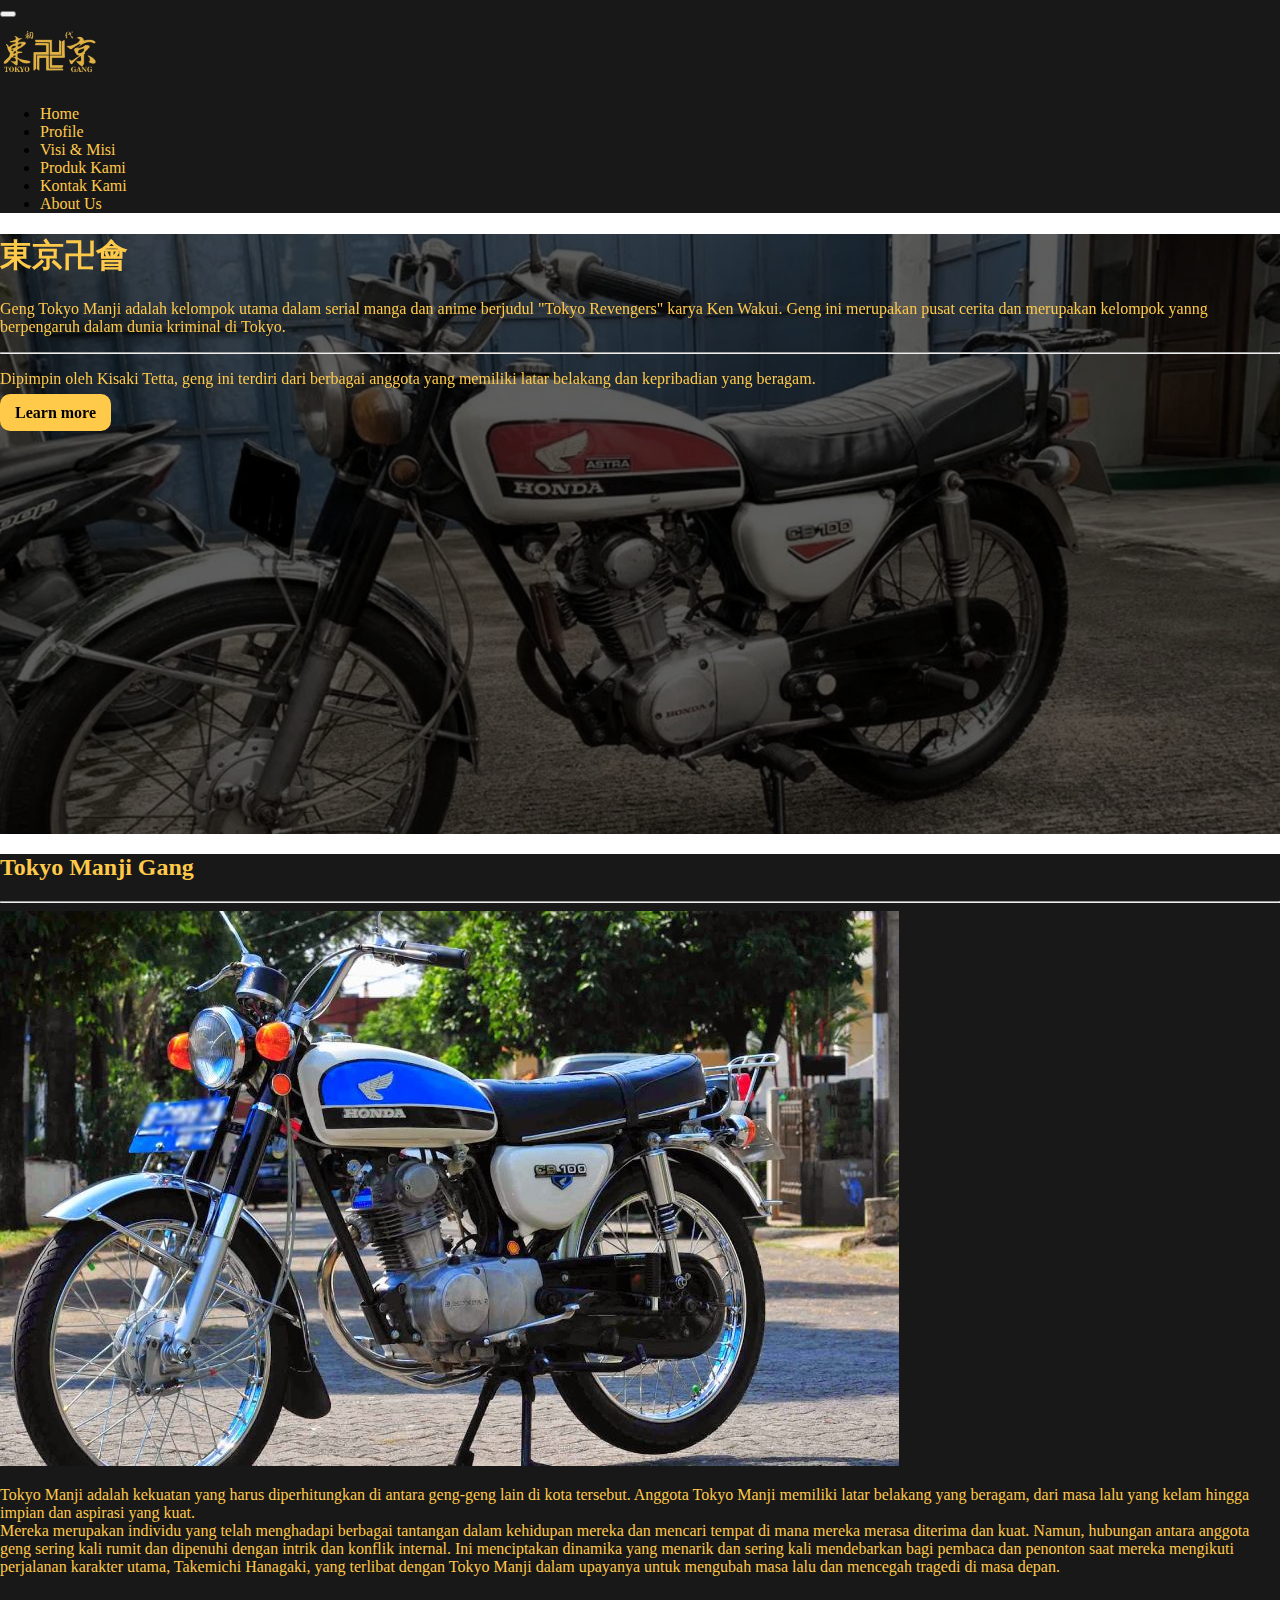
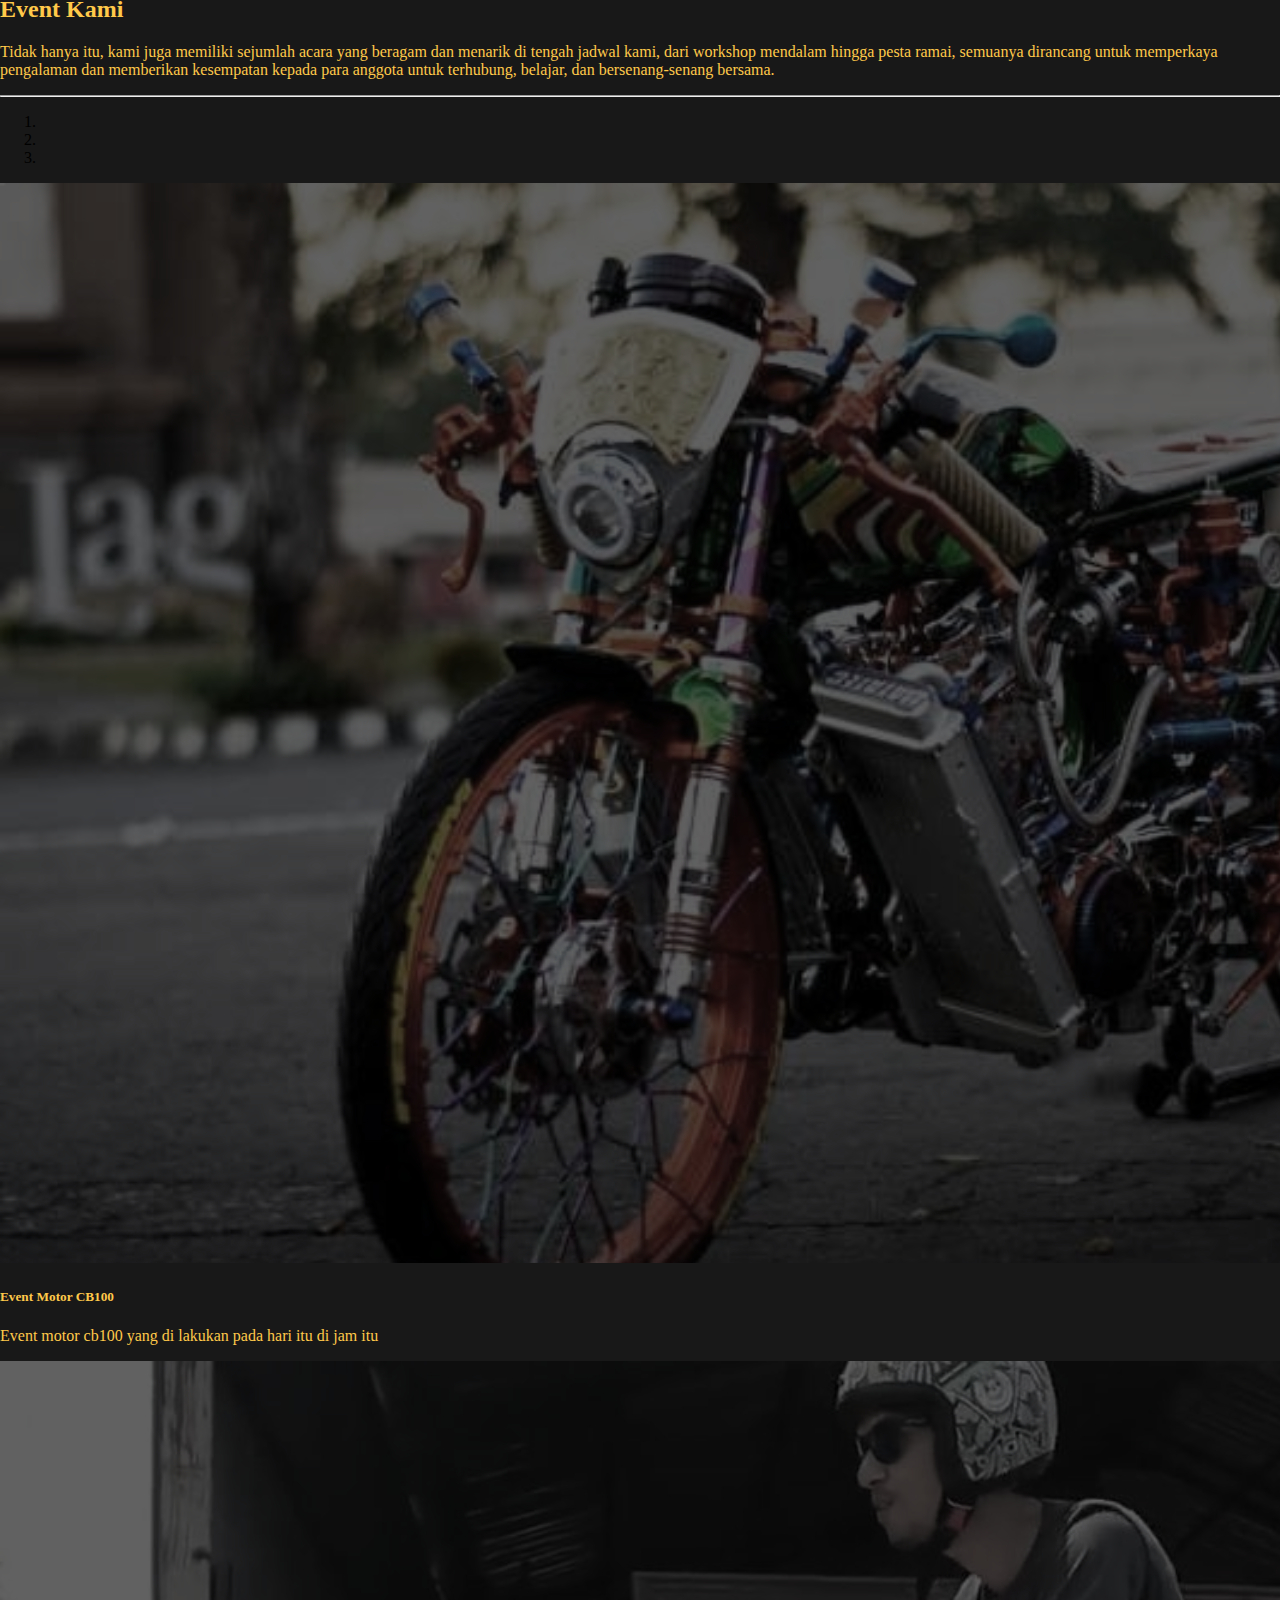
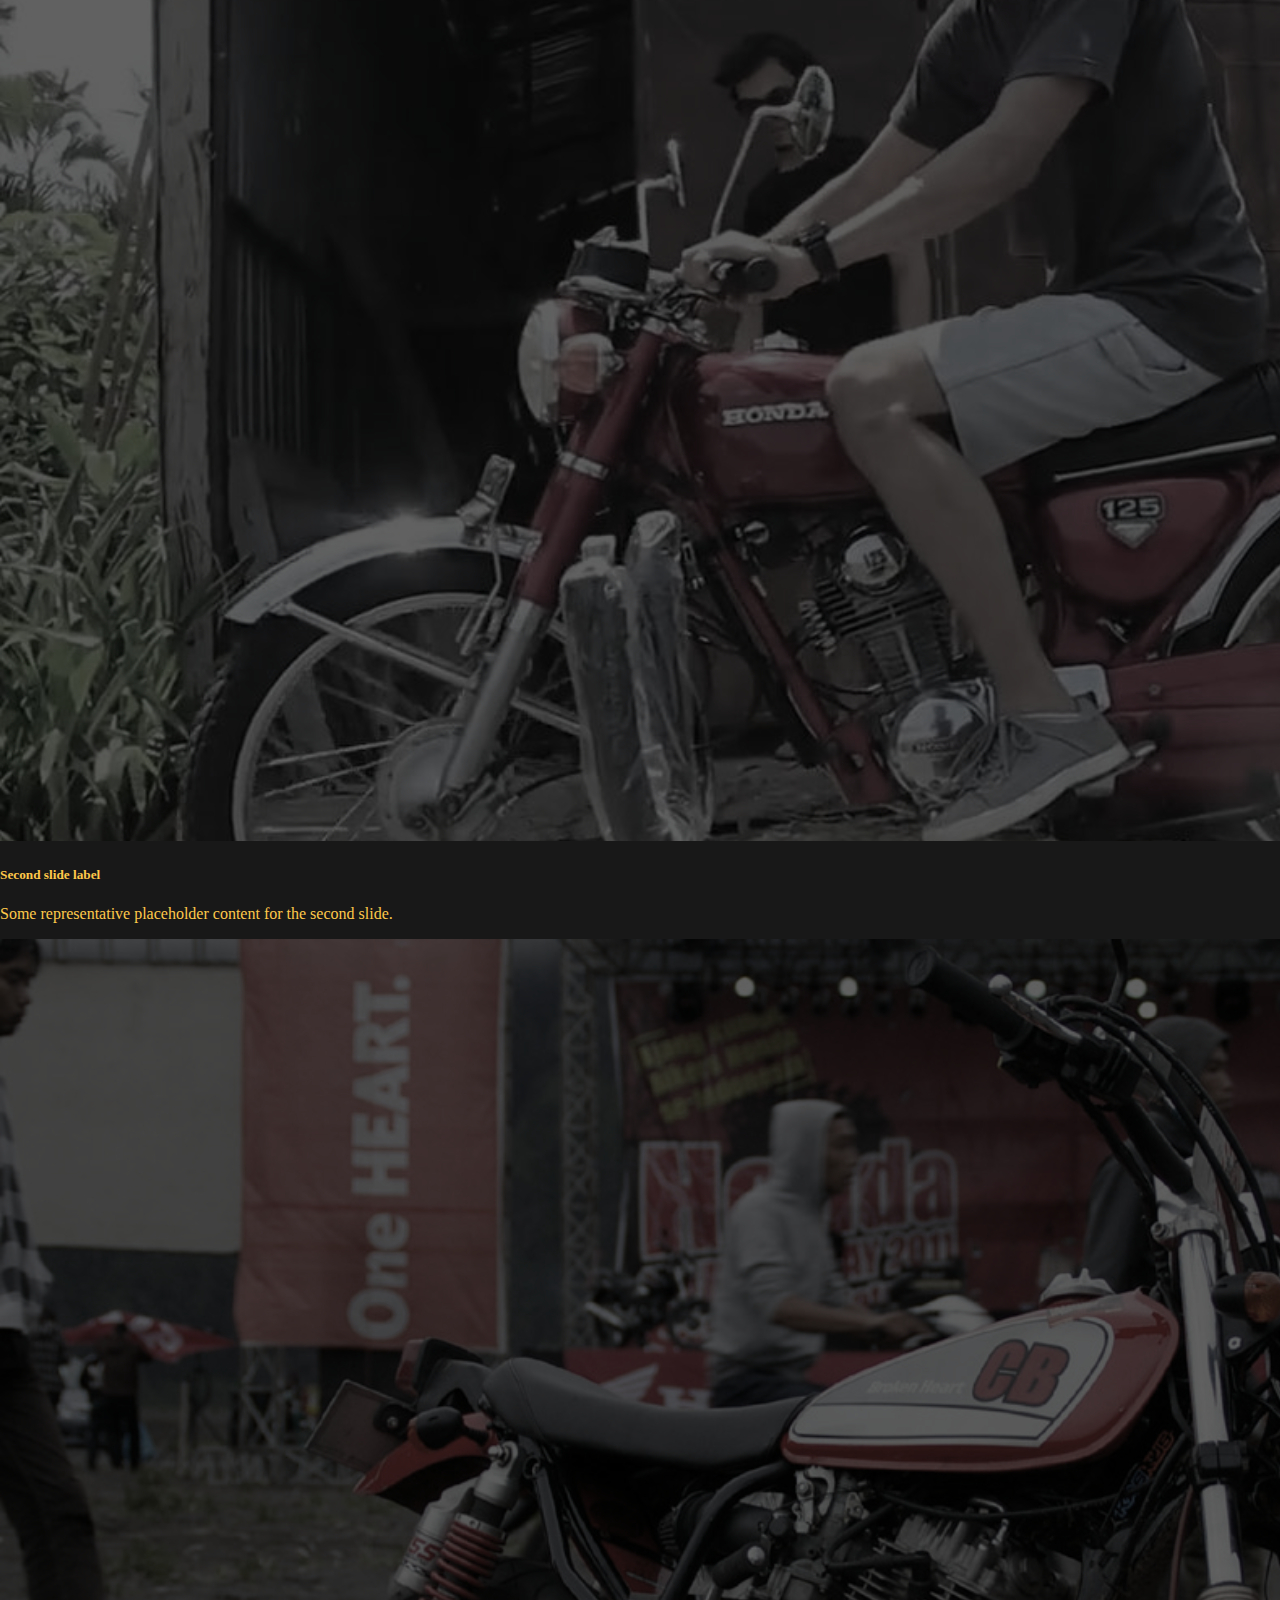
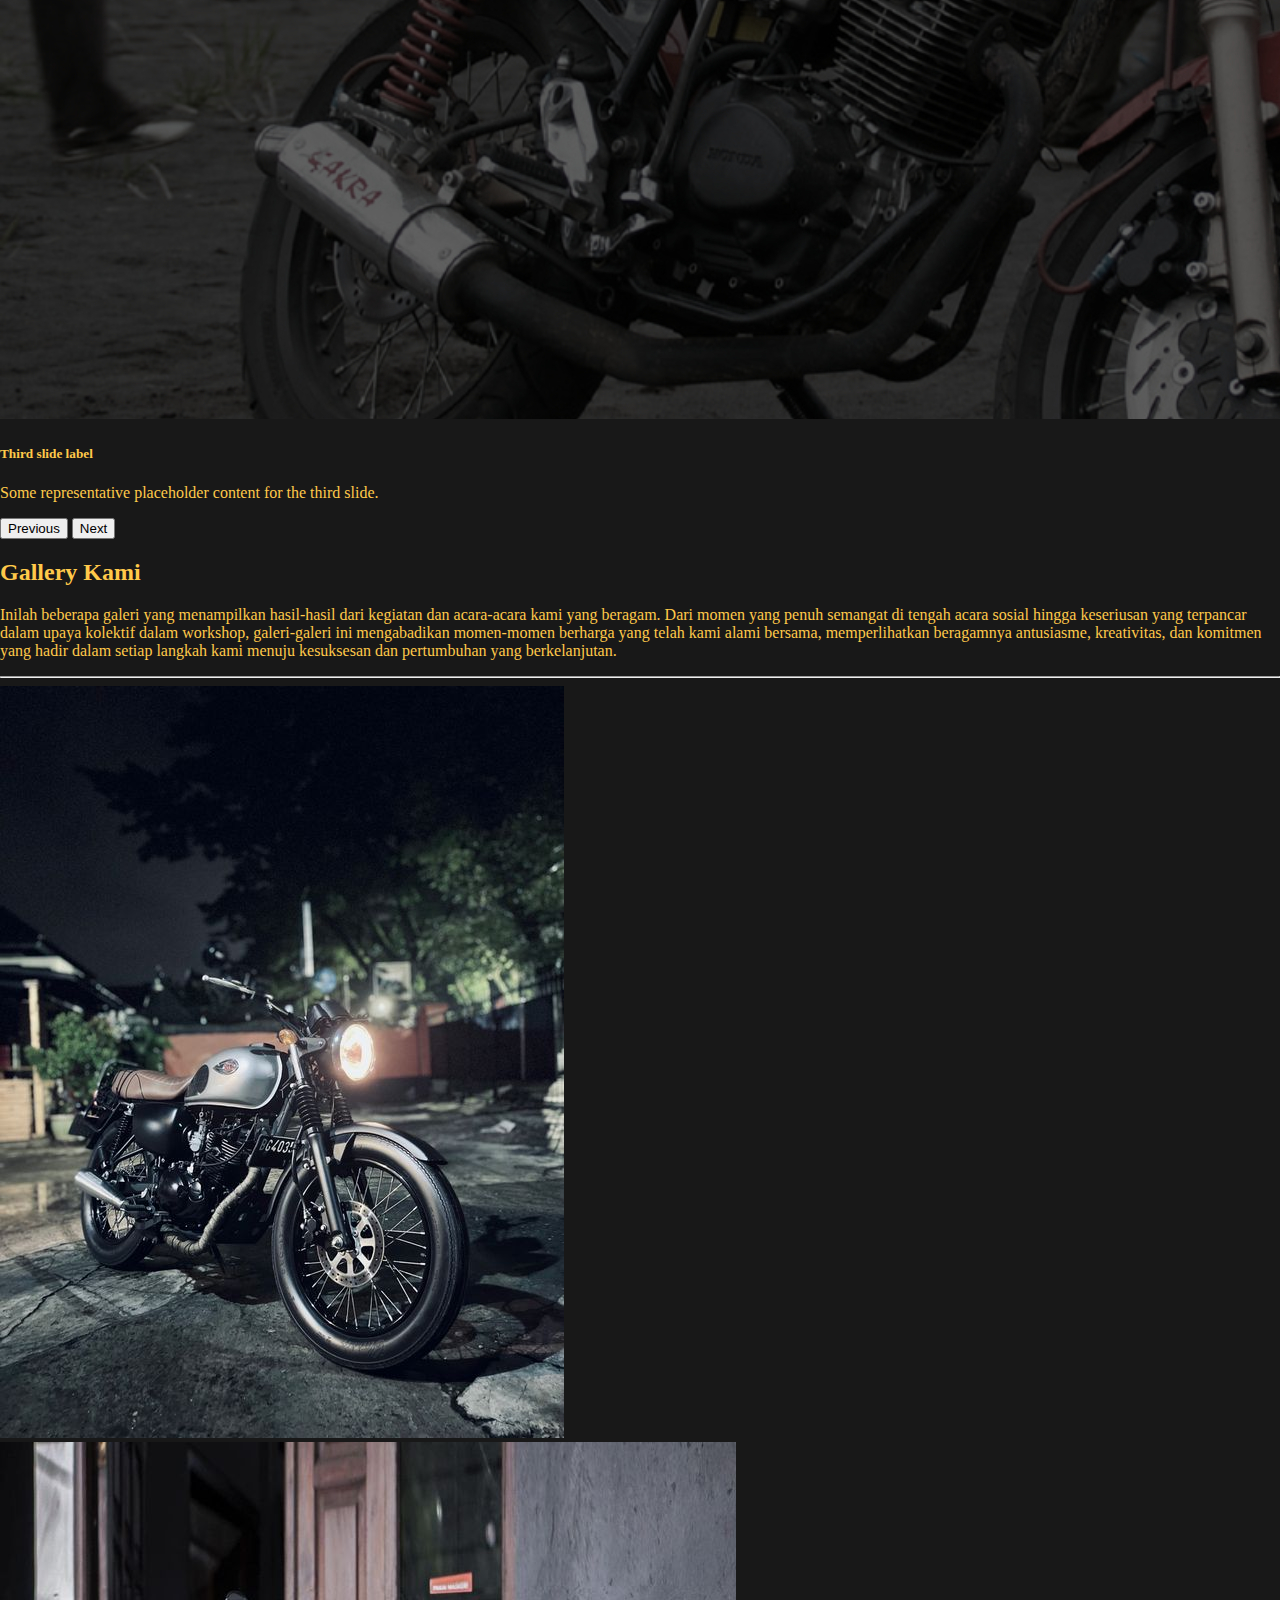
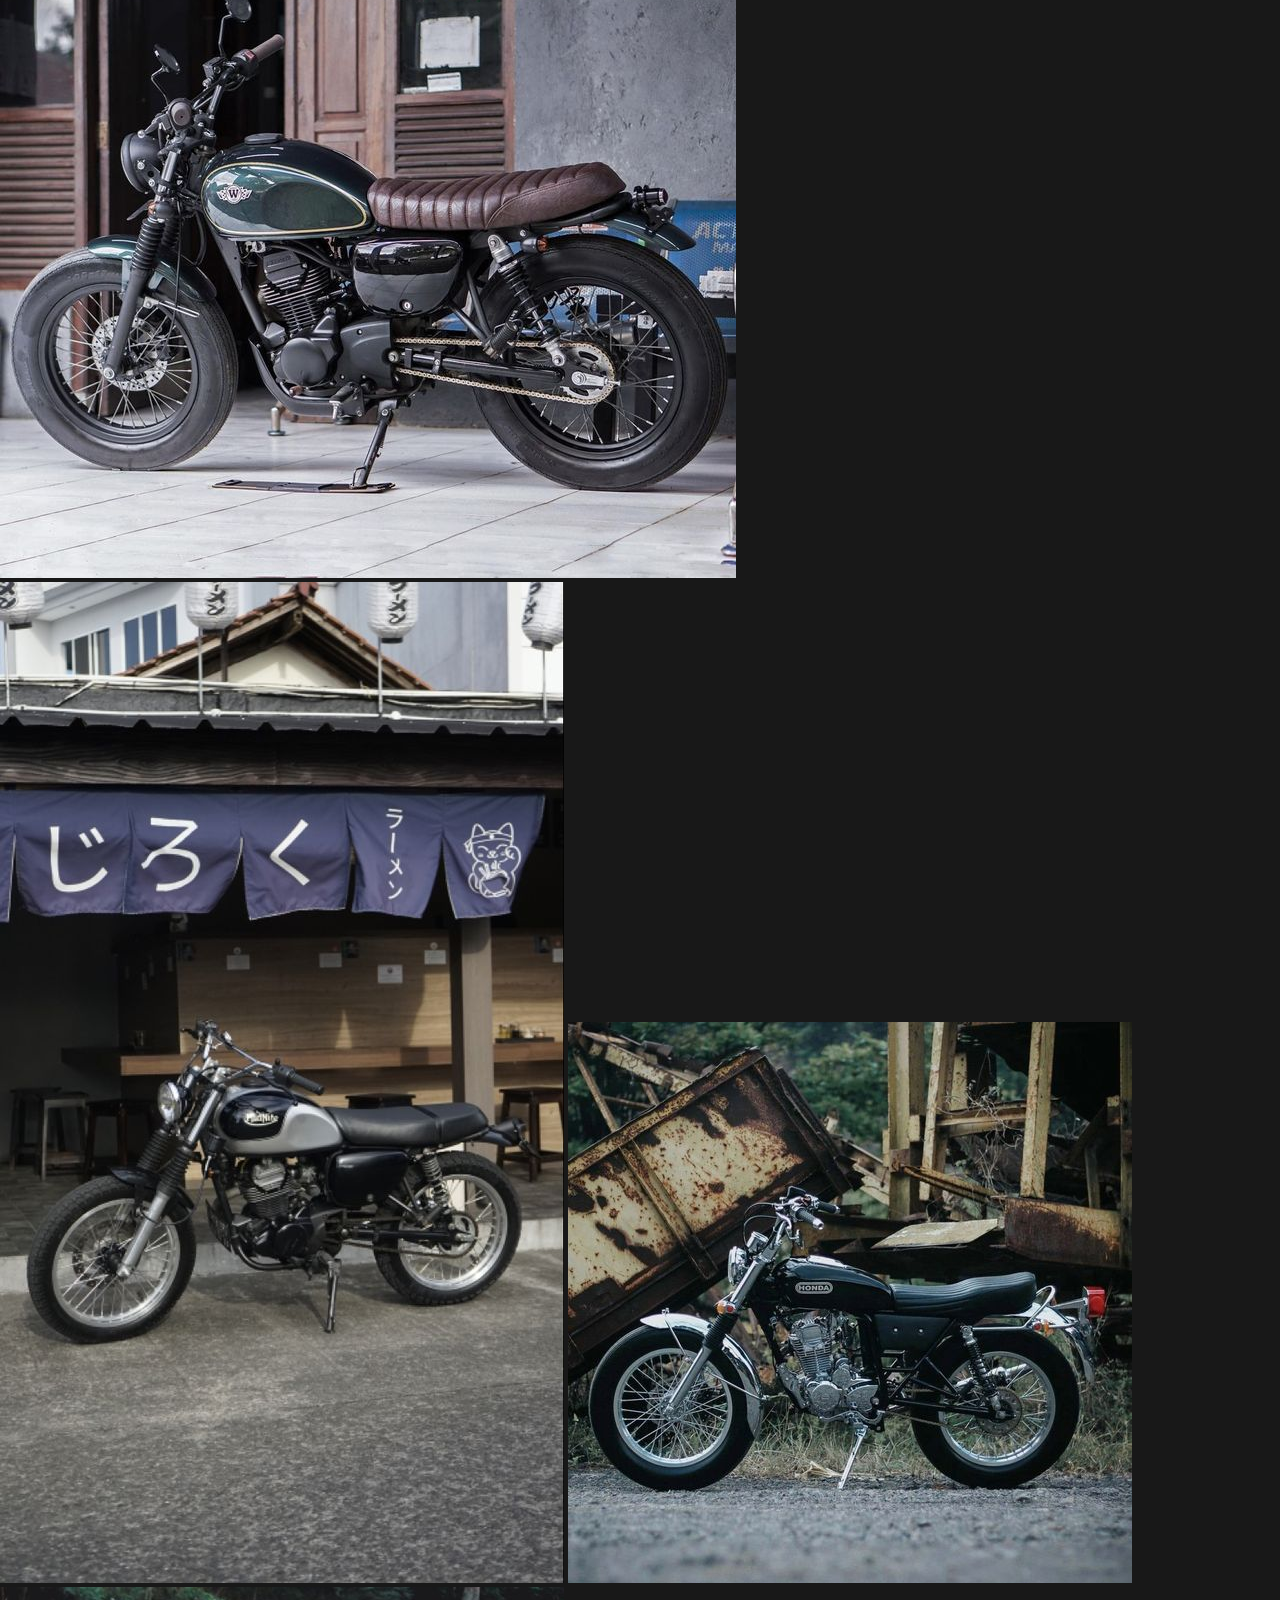
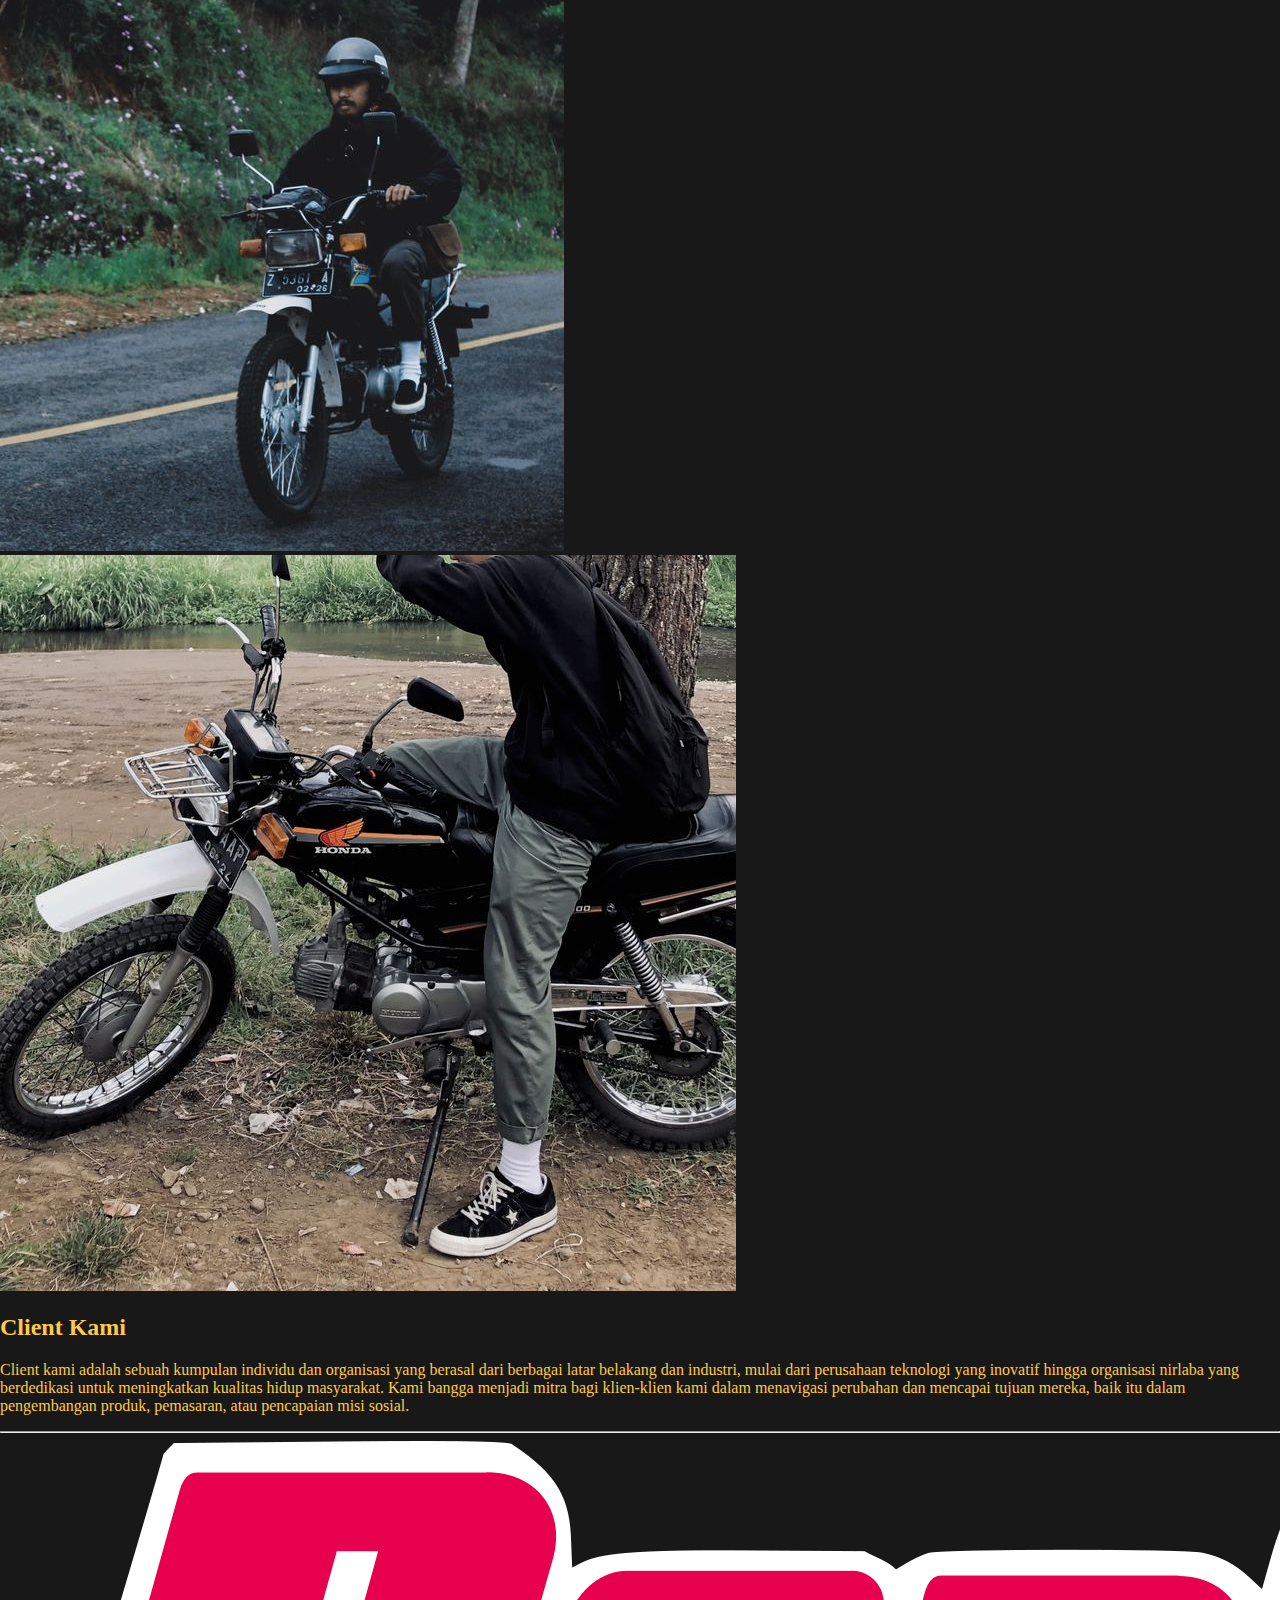
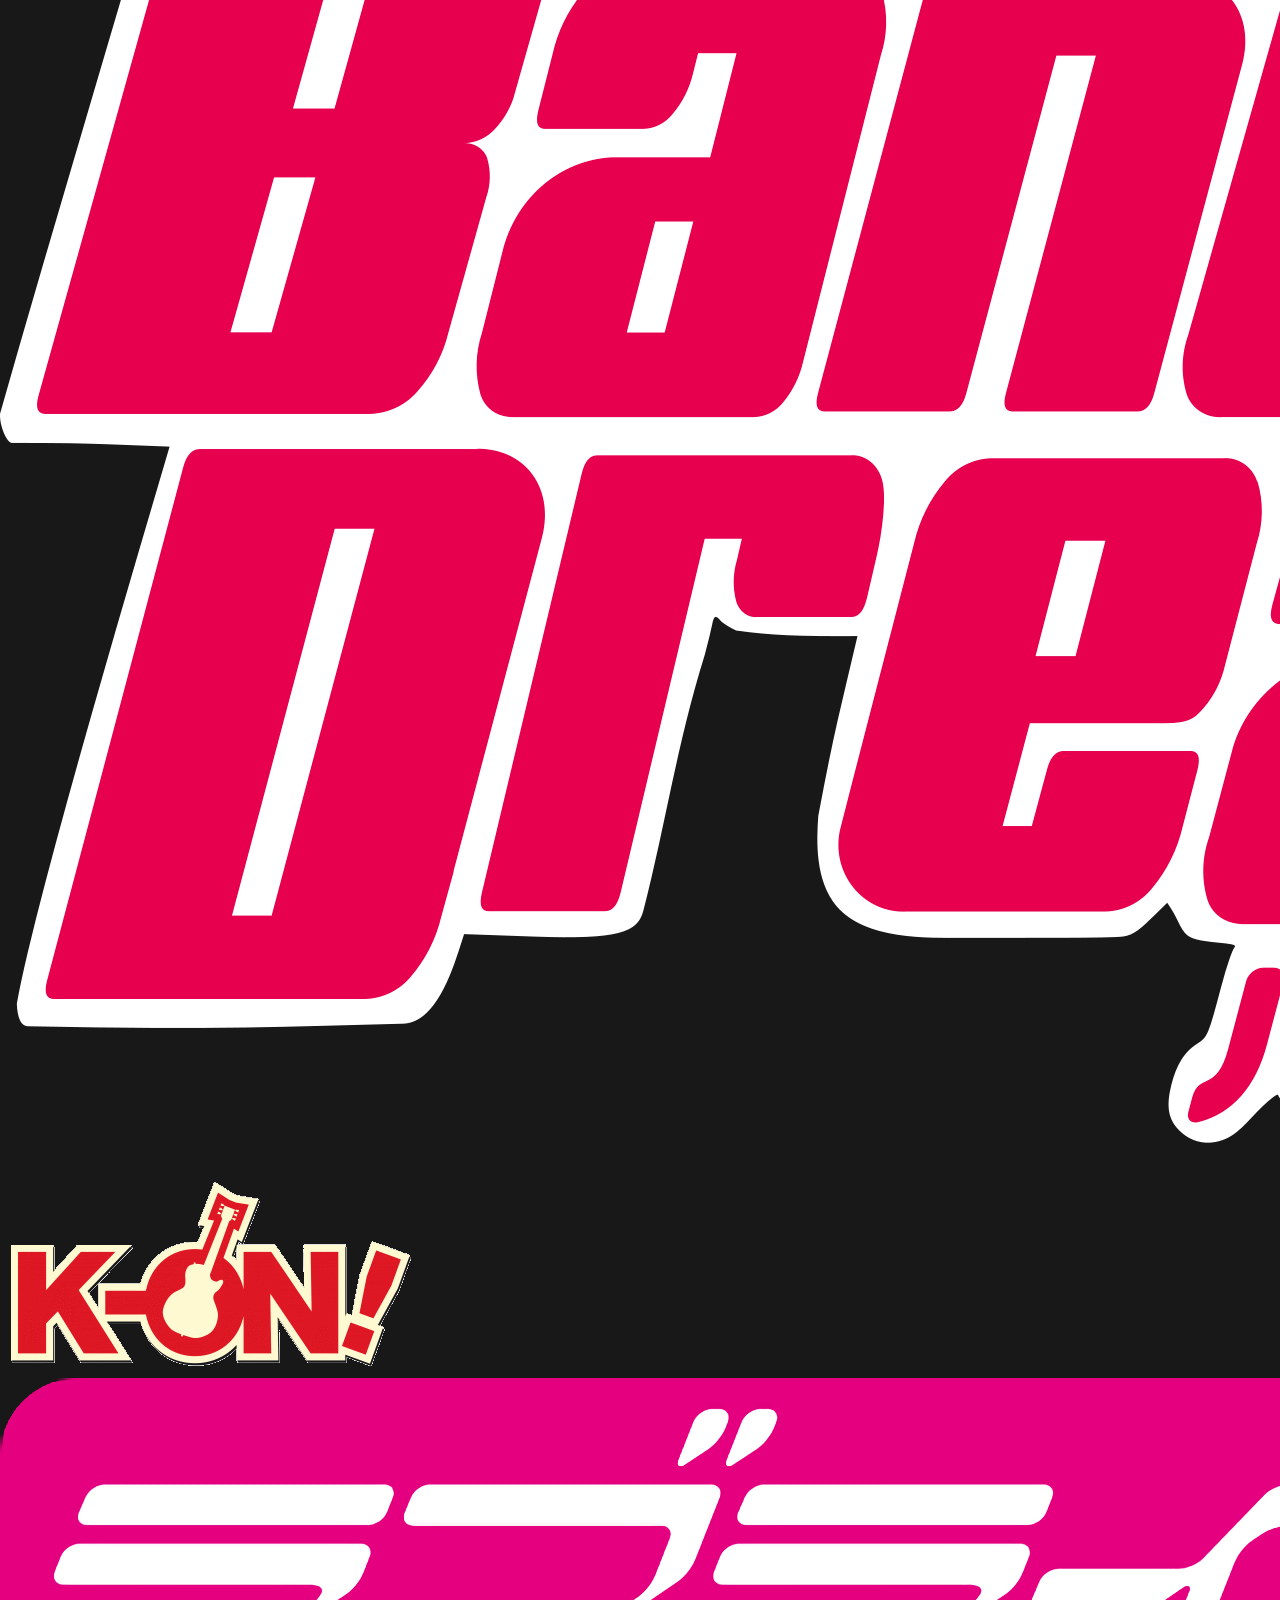
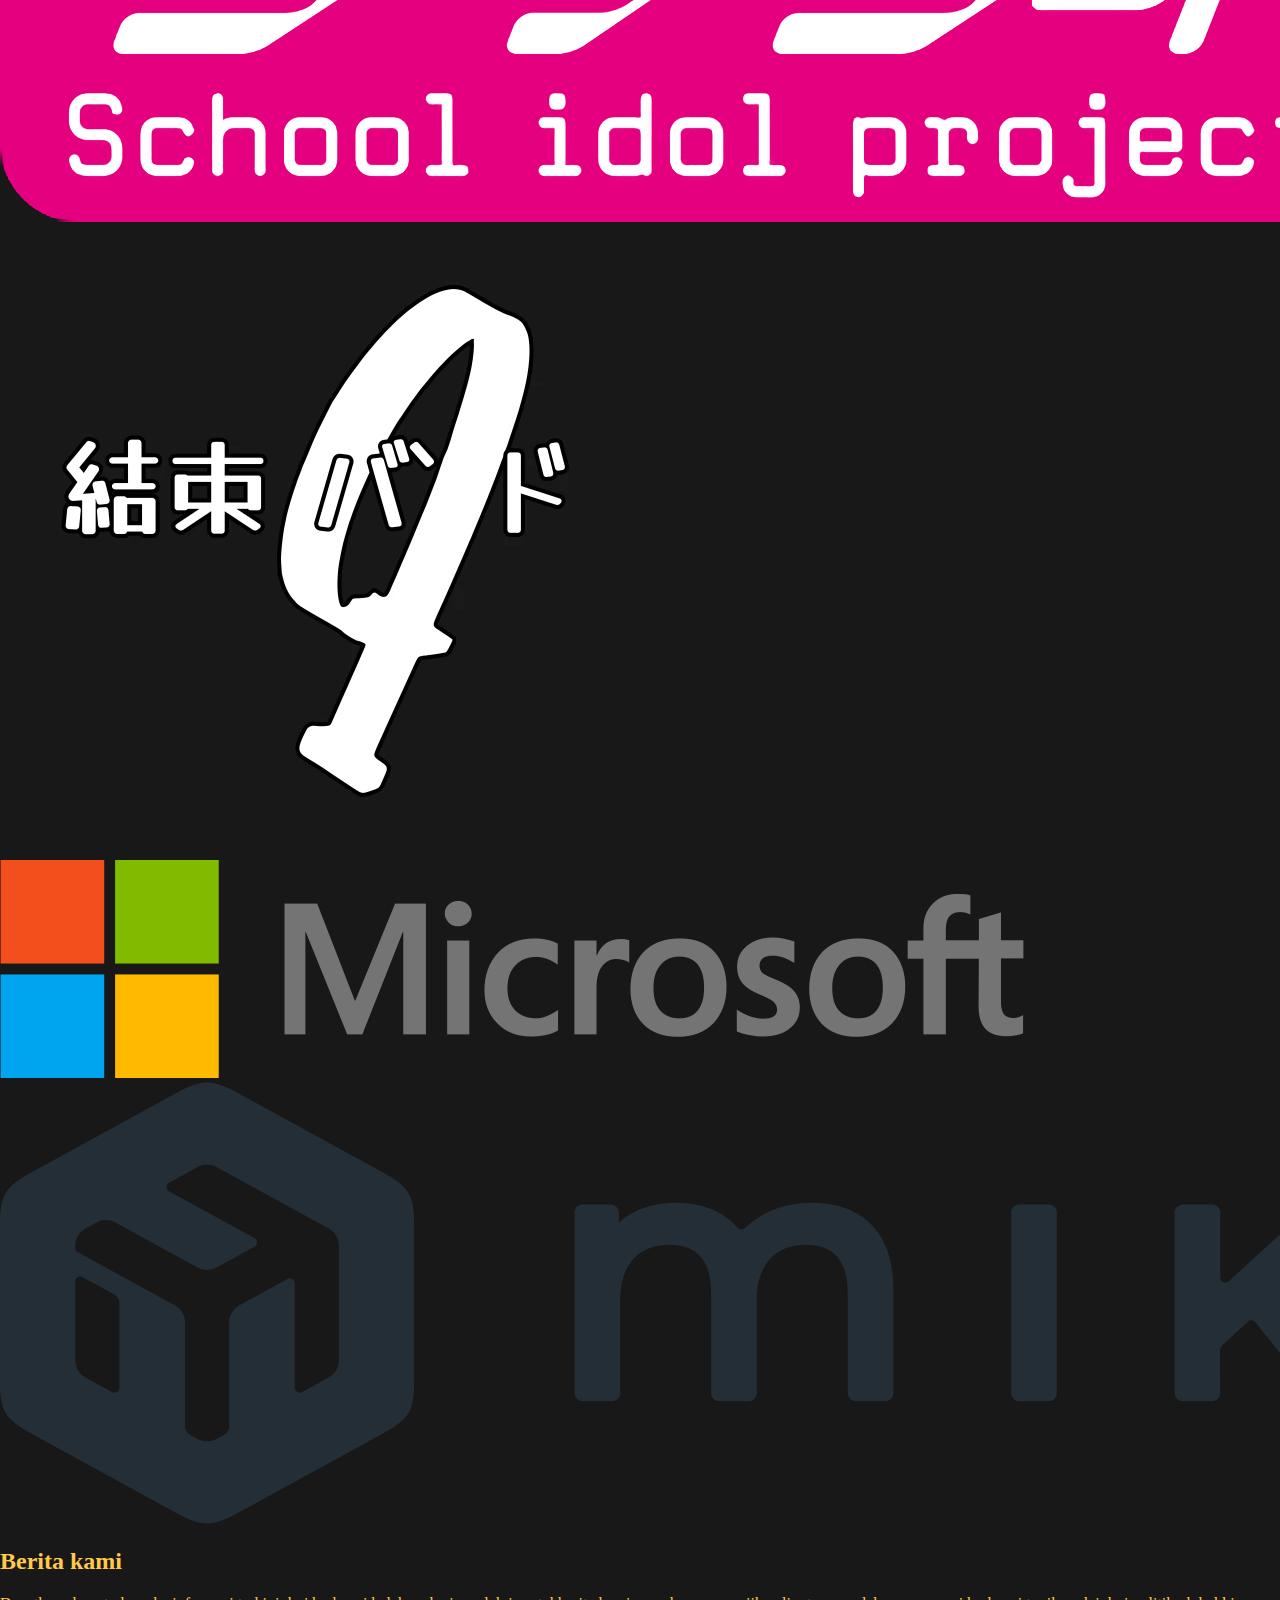
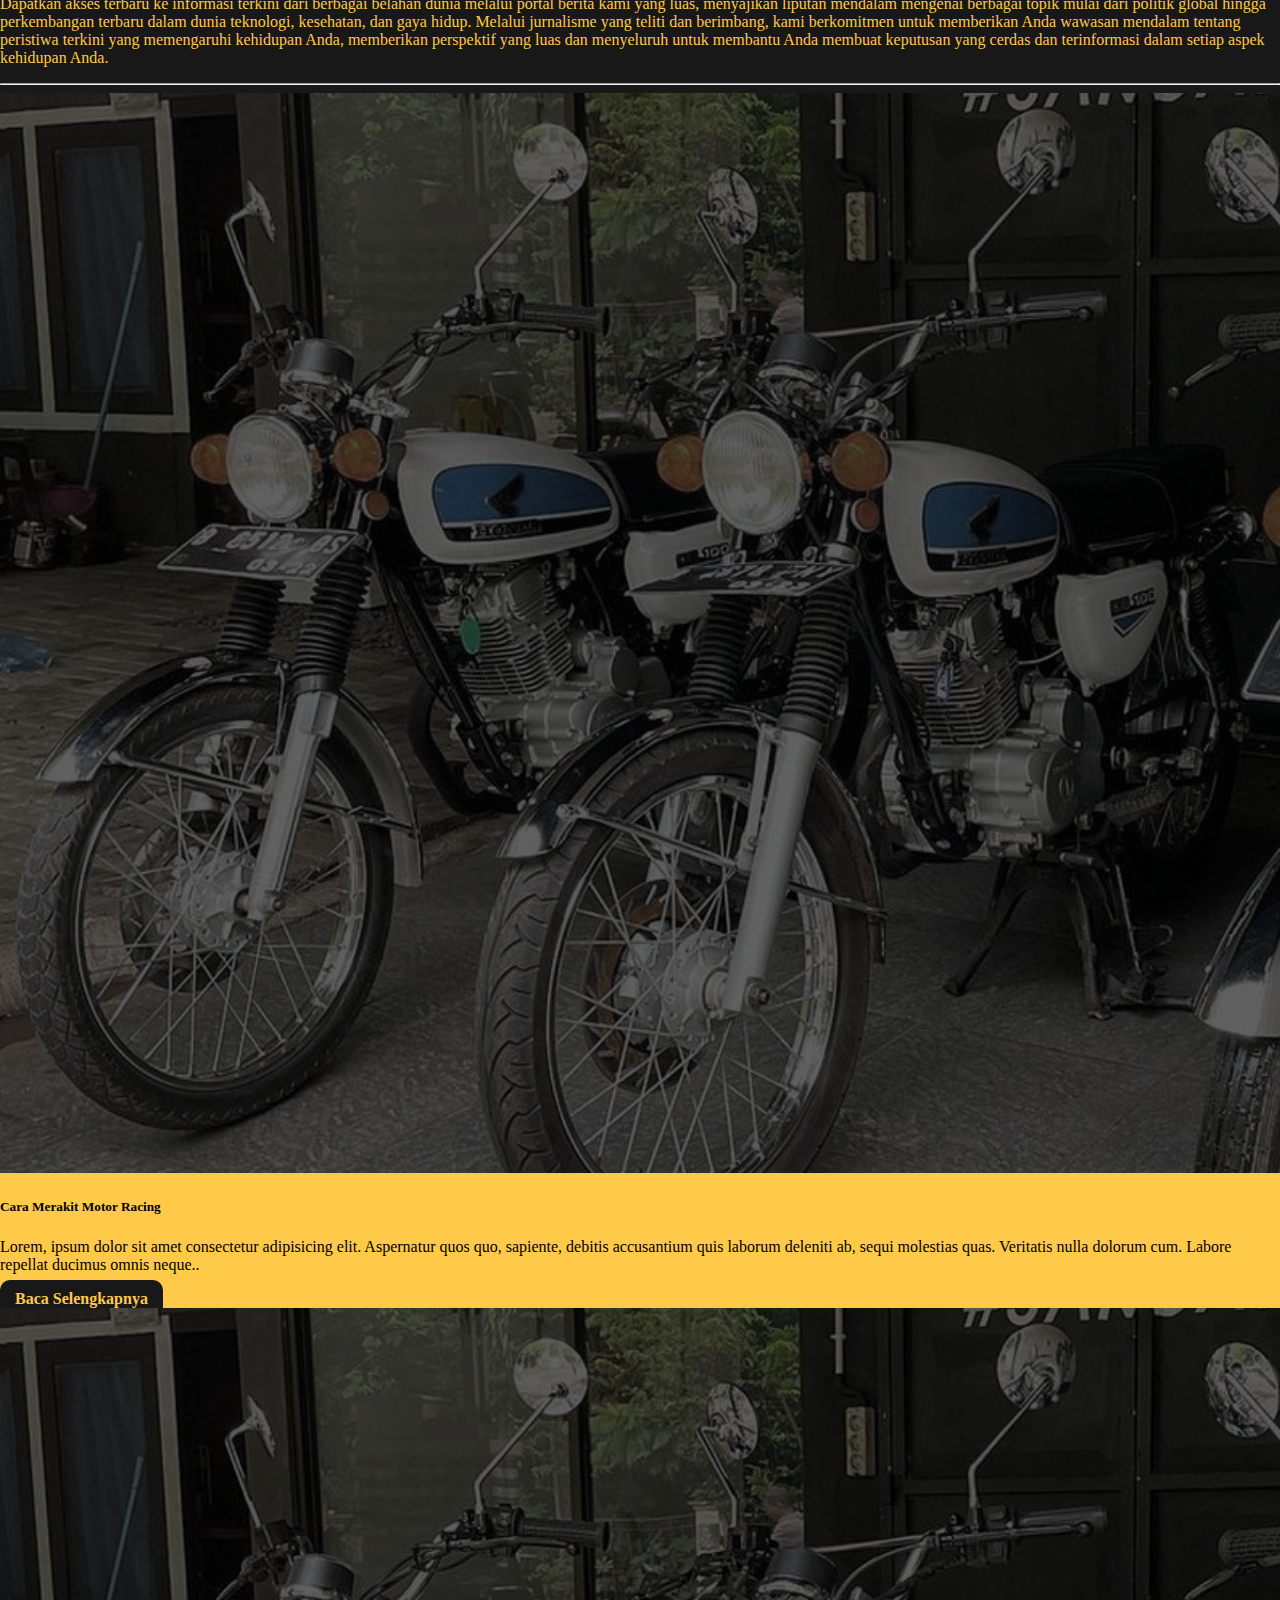
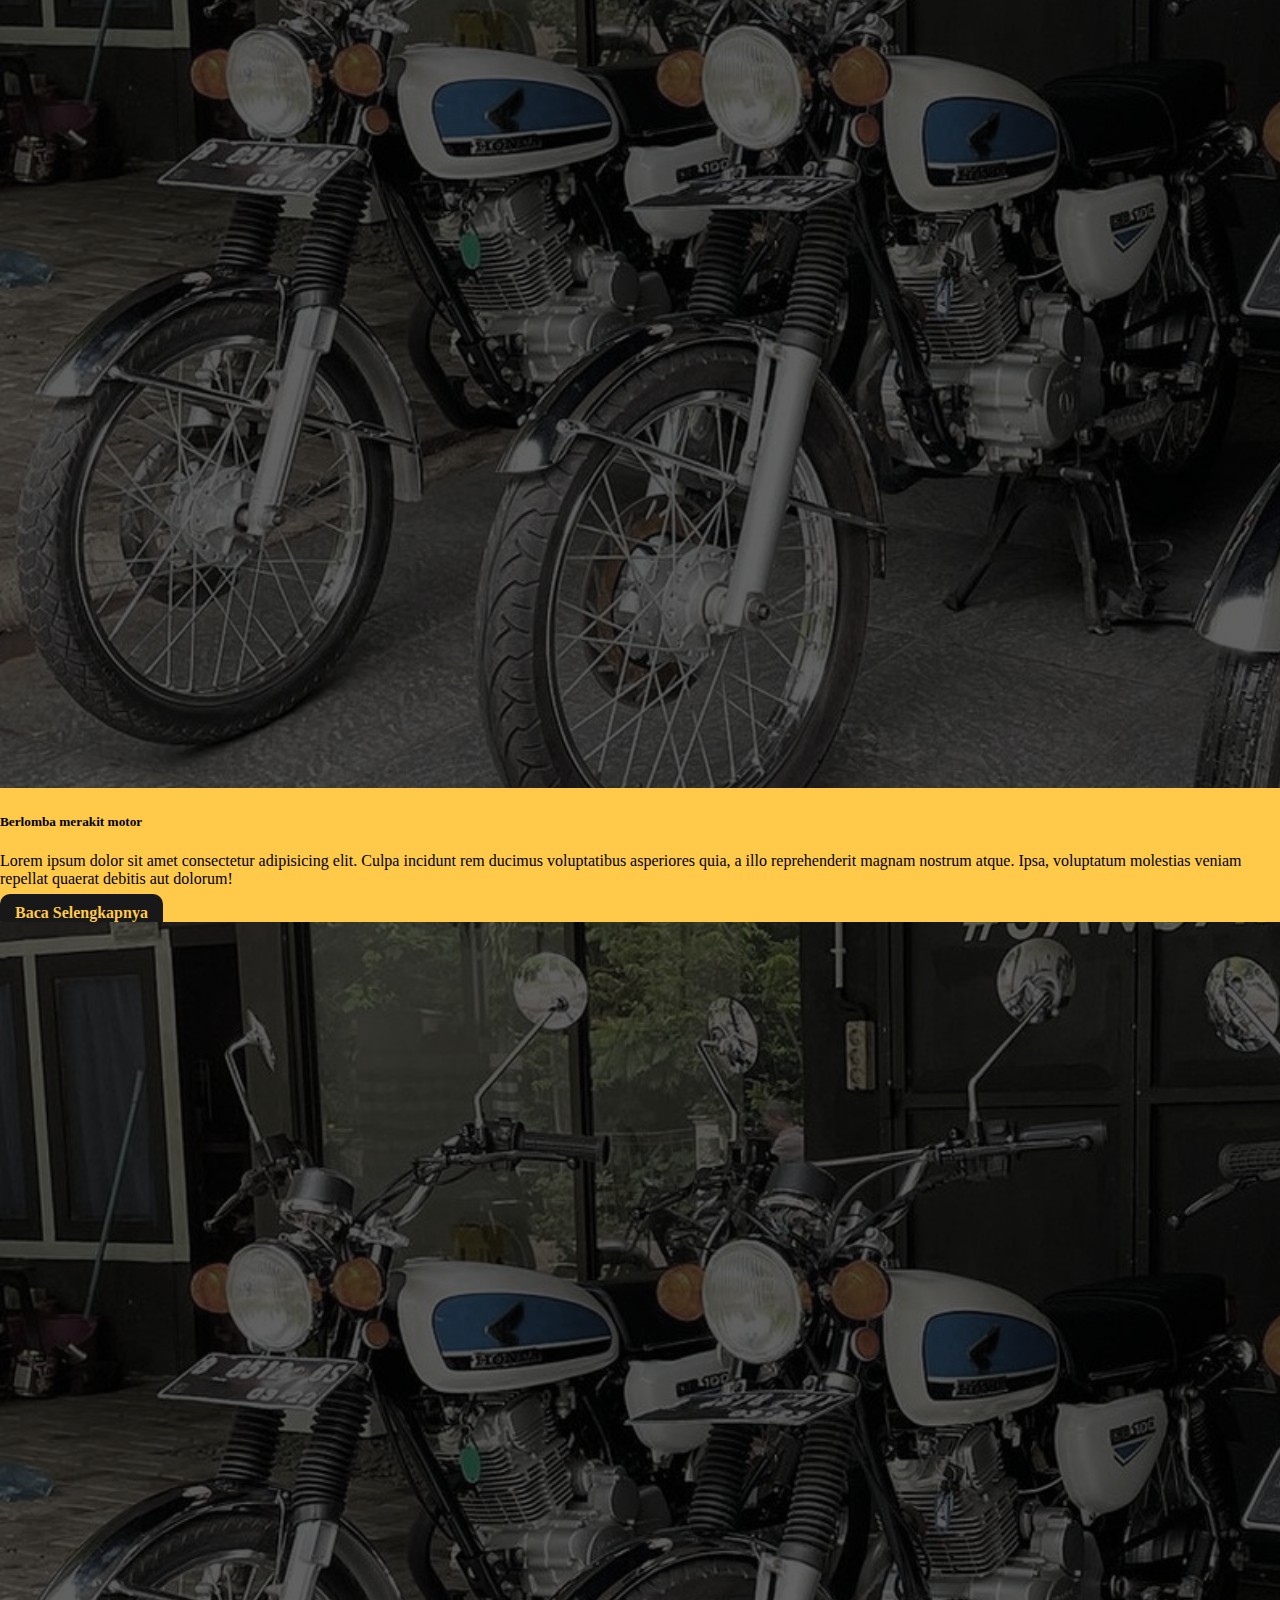
==== index.html @ 6f736102 "first" ====
<!DOCTYPE html>
<html lang="en">
  <head>
    <meta charset="utf-8" />
    <meta
      name="viewport"
      content="width=device-width, initial-scale=1, shrink-to-fit=no"
    />
    <link
      rel="stylesheet"
      href="https://cdn.jsdelivr.net/npm/bootstrap@4.6.2/dist/css/bootstrap.min.css"
      integrity="sha384-xOolHFLEh07PJGoPkLv1IbcEPTNtaed2xpHsD9ESMhqIYd0nLMwNLD69Npy4HI+N"
      crossorigin="anonymous"
    />
    <link rel="icon" type="image/x-icon" href="img/logo.png" />
    <link rel="stylesheet" href="style/index.css" />

    <title>Home-page</title>
  </head>
  <body>
    <div class="row p-0 m-0">
      <div class="col-12 p-0 m-0">
        <nav class="navbar navbar-expand-lg navbar-light bg-gelap mx-auto">
          <button
            class="navbar-toggler"
            type="button"
            data-toggle="collapse"
            data-target="#navbarNav"
            aria-controls="navbarNav"
            aria-expanded="false"
            aria-label="Toggle navigation"
          >
            <span class="navbar-toggler-icon"></span>
          </button>
          <div
            class="collapse navbar-collapse justify-content-center"
            id="navbarNav"
          >
            <img src="img/logo.png" alt="logo" class="gambar-navbar mr-3" />
            <ul class="navbar-nav">
              <li class="nav-item">
                <a class="nav-link text-gold font-weight-bold" href="index.html"
                  >Home
                </a>
              </li>
              <li class="nav-item">
                <a
                  class="nav-link text-gold font-weight-bold"
                  href="profile.html"
                  >Profile</a
                >
              </li>
              <li class="nav-item">
                <a class="nav-link text-gold font-weight-bold" href="#"
                  >Visi & Misi</a
                >
              </li>
              <li class="nav-item">
                <a class="nav-link text-gold font-weight-bold" href="#"
                  >Produk Kami</a
                >
              </li>
              <li class="nav-item">
                <a class="nav-link text-gold font-weight-bold" href="#"
                  >Kontak Kami</a
                >
              </li>
              <li class="nav-item">
                <a class="nav-link text-gold font-weight-bold" href="#"
                  >About Us</a
                >
              </li>
            </ul>
          </div>
        </nav>
      </div>
    </div>

    <div class="row p-0 m-0">
      <div class="col-12 m-0 p-0">
        <div
          class="jumbotron m-0 bg-jumbotron d-flex justify-content-center align-items-center"
        >
          <div>
            <h1 class="display-4 text-gold font-weight-bold text-center">
              東京卍會
            </h1>
            <p class="lead text-center text-gold px-5">
              Geng Tokyo Manji adalah kelompok utama dalam serial manga dan
              anime berjudul "Tokyo Revengers" karya Ken Wakui. Geng ini
              merupakan pusat cerita dan merupakan kelompok yanng berpengaruh
              dalam dunia kriminal di Tokyo.
            </p>
            <hr class="my-4 hr-gold" />
            <p class="text-center text-gold px-5">
              Dipimpin oleh Kisaki Tetta, geng ini terdiri dari berbagai anggota
              yang memiliki latar belakang dan kepribadian yang beragam.
            </p>
            <div class="d-flex justify-content-center">
              <a class="btn-gold" href="#" role="button">Learn more</a>
            </div>
          </div>
        </div>
      </div>
    </div>

    <!-- bagian section terbagi -->

    <div class="container-fluid p-0 m-0">
      <div class="row m-0 p-0">
        <div class="col-12 m-0 p-0 bg-gelap">
          <!-- bagian penyampaian singkat -->
          <div class="container">
            <h2 class="py-4 text-gold font-weight-bold text-center">
              Tokyo Manji Gang
            </h2>
            <hr class="hr-gold" />
            <div class="row">
              <div class="col-md-6 col-12">
                <img
                  src="img/motor1.jpg"
                  class="img-fluid rounded hover"
                  alt="motor cb100"
                />
              </div>
              <div class="col-md-6 col-12">
                <p class="text-gold pt-3 pt-md-0 text-justify">
                  Tokyo Manji adalah kekuatan yang harus diperhitungkan di
                  antara geng-geng lain di kota tersebut. Anggota Tokyo Manji
                  memiliki latar belakang yang beragam, dari masa lalu yang
                  kelam hingga impian dan aspirasi yang kuat.
                  <br />
                  Mereka merupakan individu yang telah menghadapi berbagai
                  tantangan dalam kehidupan mereka dan mencari tempat di mana
                  mereka merasa diterima dan kuat. Namun, hubungan antara
                  anggota geng sering kali rumit dan dipenuhi dengan intrik dan
                  konflik internal. Ini menciptakan dinamika yang menarik dan
                  sering kali mendebarkan bagi pembaca dan penonton saat mereka
                  mengikuti perjalanan karakter utama, Takemichi Hanagaki, yang
                  terlibat dengan Tokyo Manji dalam upayanya untuk mengubah masa
                  lalu dan mencegah tragedi di masa depan.
                </p>
              </div>
            </div>
          </div>
          <!-- end penyampaian singkat -->

          <!-- event -->
          <div class="container mt-4">
            <h2 class="pt-5 pb-2 text-gold font-weight-bold text-center">
              Event Kami
            </h2>
            <p class="text-gold text-center">
              Tidak hanya itu, kami juga memiliki sejumlah acara yang beragam
              dan menarik di tengah jadwal kami, dari workshop mendalam hingga
              pesta ramai, semuanya dirancang untuk memperkaya pengalaman dan
              memberikan kesempatan kepada para anggota untuk terhubung,
              belajar, dan bersenang-senang bersama.
            </p>
            <hr class="hr-gold" />
            <div
              id="carouselExampleCaptions"
              class="carousel slide"
              data-ride="carousel"
            >
              <ol class="carousel-indicators">
                <li
                  data-target="#carouselExampleCaptions"
                  data-slide-to="0"
                  class="active"
                ></li>
                <li
                  data-target="#carouselExampleCaptions"
                  data-slide-to="1"
                ></li>
                <li
                  data-target="#carouselExampleCaptions"
                  data-slide-to="2"
                ></li>
              </ol>
              <div class="carousel-inner">
                <div class="carousel-item active">
                  <img
                    src="img/motor2.jpg"
                    class="d-block w-100 hover"
                    alt="..."
                  />
                  <div class="carousel-caption d-none d-md-block">
                    <h5 class="text-gold">Event Motor CB100</h5>
                    <p class="text-gold">
                      Event motor cb100 yang di lakukan pada hari itu di jam itu
                    </p>
                  </div>
                </div>
                <div class="carousel-item">
                  <img
                    src="img/motor3.jpg"
                    class="d-block w-100 hover"
                    alt="..."
                  />
                  <div class="carousel-caption d-none d-md-block">
                    <h5 class="text-gold">Second slide label</h5>
                    <p class="text-gold">
                      Some representative placeholder content for the second
                      slide.
                    </p>
                  </div>
                </div>
                <div class="carousel-item">
                  <img
                    src="img/motor4.jpg"
                    class="d-block w-100 hover"
                    alt="..."
                  />
                  <div class="carousel-caption d-none d-md-block">
                    <h5 class="text-gold">Third slide label</h5>
                    <p class="text-gold">
                      Some representative placeholder content for the third
                      slide.
                    </p>
                  </div>
                </div>
              </div>
              <button
                class="carousel-control-prev"
                type="button"
                data-target="#carouselExampleCaptions"
                data-slide="prev"
              >
                <span
                  class="carousel-control-prev-icon"
                  aria-hidden="true"
                ></span>
                <span class="sr-only">Previous</span>
              </button>
              <button
                class="carousel-control-next"
                type="button"
                data-target="#carouselExampleCaptions"
                data-slide="next"
              >
                <span
                  class="carousel-control-next-icon"
                  aria-hidden="true"
                ></span>
                <span class="sr-only">Next</span>
              </button>
            </div>
          </div>
          <!-- end event -->

          <!-- gallery section -->
          <div class="container mt-4">
            <h2 class="pt-5 pb-2 text-gold font-weight-bold text-center">
              Gallery Kami
            </h2>
            <p class="text-center text-gold">
              Inilah beberapa galeri yang menampilkan hasil-hasil dari kegiatan
              dan acara-acara kami yang beragam. Dari momen yang penuh semangat
              di tengah acara sosial hingga keseriusan yang terpancar dalam
              upaya kolektif dalam workshop, galeri-galeri ini mengabadikan
              momen-momen berharga yang telah kami alami bersama, memperlihatkan
              beragamnya antusiasme, kreativitas, dan komitmen yang hadir dalam
              setiap langkah kami menuju kesuksesan dan pertumbuhan yang
              berkelanjutan.
            </p>
            <hr class="hr-gold" />
            <!-- Gallery -->
            <div class="row">
              <div class="col-lg-4 col-md-12 mb-4 mb-lg-0">
                <img
                  src="img/events1.jpg"
                  class="w-100 shadow-1-strong rounded mb-4 hover"
                  alt="gambar motor"
                />

                <img
                  src="img/events2.jpg"
                  class="w-100 shadow-1-strong rounded mb-4 hover"
                  alt="gambar motor"
                />
              </div>

              <div class="col-lg-4 mb-4 mb-lg-0">
                <img
                  src="img/events3.jpg"
                  class="w-100 shadow-1-strong rounded mb-4 hover"
                  alt="gambar motor"
                />

                <img
                  src="img/events4.jpg"
                  class="w-100 shadow-1-strong rounded mb-4 hover"
                  alt="gambar motor"
                />
              </div>

              <div class="col-lg-4 mb-4 mb-lg-0">
                <img
                  src="img/events5.jpg"
                  class="w-100 shadow-1-strong rounded mb-4 hover"
                  alt="gambar motor"
                />

                <img
                  src="img/events6.jpg"
                  class="w-100 shadow-1-strong rounded mb-4 hover"
                  alt="gambar motor"
                />
              </div>
            </div>
            <!-- Gallery -->

            <!-- client section -->
            <h2 class="pt-5 pb-2 text-gold font-weight-bold text-center">
              Client Kami
            </h2>
            <p class="text-center text-gold">
              Client kami adalah sebuah kumpulan individu dan organisasi yang
              berasal dari berbagai latar belakang dan industri, mulai dari
              perusahaan teknologi yang inovatif hingga organisasi nirlaba yang
              berdedikasi untuk meningkatkan kualitas hidup masyarakat. Kami
              bangga menjadi mitra bagi klien-klien kami dalam menavigasi
              perubahan dan mencapai tujuan mereka, baik itu dalam pengembangan
              produk, pemasaran, atau pencapaian misi sosial.
            </p>
            <hr class="hr-gold" />
            <div class="row">
              <div class="col-6 col-md-4">
                <div class="d-flex justify-content-center my-3">
                  <img src="img/logo1.png" alt="logo" class="w-50" />
                </div>
              </div>
              <div class="col-6 col-md-4">
                <div class="d-flex justify-content-center my-3">
                  <img src="img/logo2.png" alt="logo" class="w-50" />
                </div>
              </div>
              <div class="col-6 col-md-4">
                <div class="d-flex justify-content-center my-3">
                  <img src="img/logo3.png" alt="logo" class="w-50" />
                </div>
              </div>
              <div class="col-6 col-md-4">
                <div class="d-flex justify-content-center my-3">
                  <img src="img/logo4.png" alt="logo" class="w-50" />
                </div>
              </div>
              <div class="col-6 col-md-4">
                <div class="d-flex justify-content-center my-3">
                  <img src="img/logo5.png" alt="logo" class="w-50" />
                </div>
              </div>
              <div class="col-6 col-md-4">
                <div class="d-flex justify-content-center my-3">
                  <img src="img/logo6.png" alt="logo" class="w-50" />
                </div>
              </div>
            </div>
            <!--  -->

            <!-- berita section -->

            <h2 class="pt-5 pb-2 text-gold font-weight-bold text-center">
              Berita kami
            </h2>
            <p class="text-center text-gold">
              Dapatkan akses terbaru ke informasi terkini dari berbagai belahan
              dunia melalui portal berita kami yang luas, menyajikan liputan
              mendalam mengenai berbagai topik mulai dari politik global hingga
              perkembangan terbaru dalam dunia teknologi, kesehatan, dan gaya
              hidup. Melalui jurnalisme yang teliti dan berimbang, kami
              berkomitmen untuk memberikan Anda wawasan mendalam tentang
              peristiwa terkini yang memengaruhi kehidupan Anda, memberikan
              perspektif yang luas dan menyeluruh untuk membantu Anda membuat
              keputusan yang cerdas dan terinformasi dalam setiap aspek
              kehidupan Anda.
            </p>
            <hr class="hr-gold" />
            <div class="row">
              <div class="col-md-4 mb-4">
                <div class="card bg-gold">
                  <img
                    src="img/event1.jpg"
                    class="card-img-top"
                    alt="Berita 1"
                  />
                  <div class="card-body">
                    <h5 class="card-title font-weight-bold">
                      Cara Merakit Motor Racing
                    </h5>
                    <p class="card-text text-justify">
                      Lorem, ipsum dolor sit amet consectetur adipisicing elit.
                      Aspernatur quos quo, sapiente, debitis accusantium quis
                      laborum deleniti ab, sequi molestias quas. Veritatis nulla
                      dolorum cum. Labore repellat ducimus omnis neque..
                    </p>
                    <a href="#" class="btn btn-dark">Baca Selengkapnya</a>
                  </div>
                </div>
              </div>
              <div class="col-md-4 mb-4">
                <div class="card bg-gold">
                  <img
                    src="img/event1.jpg"
                    class="card-img-top"
                    alt="Berita 2"
                  />
                  <div class="card-body">
                    <h5 class="card-title font-weight-bold">
                      Berlomba merakit motor
                    </h5>
                    <p class="card-text">
                      Lorem ipsum dolor sit amet consectetur adipisicing elit.
                      Culpa incidunt rem ducimus voluptatibus asperiores quia, a
                      illo reprehenderit magnam nostrum atque. Ipsa, voluptatum
                      molestias veniam repellat quaerat debitis aut dolorum!
                    </p>
                    <a href="#" class="btn btn-dark">Baca Selengkapnya</a>
                  </div>
                </div>
              </div>
              <div class="col-md-4 mb-4">
                <div class="card bg-gold">
                  <img
                    src="img/event1.jpg"
                    class="card-img-top"
                    alt="Berita 3"
                  />
                  <div class="card-body">
                    <h5 class="card-title font-weight-bold">Balap motor</h5>
                    <p class="card-text">
                      Lorem, ipsum dolor sit amet consectetur adipisicing elit.
                      Vitae delectus voluptates numquam ipsam itaque
                      necessitatibus, ut doloremque minus esse eos ad quas
                      quaerat dicta? Sapiente ducimus cum fugit quis. In.
                    </p>
                    <a href="#" class="btn btn-dark">Baca Selengkapnya</a>
                  </div>
                </div>
              </div>
            </div>

            <!-- end berita section -->
          </div>

          <footer class="bg-gold text-center mt-5 pt-3 pb-2 w-100">
            <p>&copy; 2024 Agil Jibrin. All rights reserved.</p>
          </footer>
        </div>
      </div>
    </div>
    <!-- end section terbagi -->

    <script
      src="https://cdn.jsdelivr.net/npm/jquery@3.5.1/dist/jquery.slim.min.js"
      integrity="sha384-DfXdz2htPH0lsSSs5nCTpuj/zy4C+OGpamoFVy38MVBnE+IbbVYUew+OrCXaRkfj"
      crossorigin="anonymous"
    ></script>
    <script
      src="https://cdn.jsdelivr.net/npm/bootstrap@4.6.2/dist/js/bootstrap.bundle.min.js"
      integrity="sha384-Fy6S3B9q64WdZWQUiU+q4/2Lc9npb8tCaSX9FK7E8HnRr0Jz8D6OP9dO5Vg3Q9ct"
      crossorigin="anonymous"
    ></script>
  </body>
</html>
---- style/index.css ----
body {
    margin: 0px;
    padding: 0px;
  }
.gambar-navbar
{
    width: 100px;
}

.hover:hover
{
    filter: grayscale(0.8);
}

.bg-gelap
{
    background-color: #181818;
}

.bg-gold
{
    background-color: #FFC94A;
}



.text-gold{
    color: #FFC94A !important;
}

.btn-gold
{
    color: black;
    font-weight: bold;
    background-color: #FFC94A;
    padding-top: 10px;
    padding-bottom: 10px;
    padding-right: 15px;
    padding-left:15px;
    border-radius: 10px;
}
.btn-dark   
{
    color: #FFC94A;
    font-weight: bold;
    background-color: #181818;
    padding-top: 10px;
    padding-bottom: 10px;
    padding-right: 15px;
    padding-left:15px;
    border-radius: 10px;
}

.btn-gold:hover{
    color: black;
    background-color: #cd9f32;
}

a{
    text-decoration: none;

}

a:link { 
    text-decoration: none; 
  }

.hr-gold
{
    background-color: #FFC94A;
    color: #FFC94A;
    text-decoration: none;
}

.bg-jumbotron
{
    background-image: url(../img/bg.jpg);
    background-size: cover;
    backdrop-filter: grayscale(100%);    
    height: 600px;
}

.navbar-toggler-icon {
    background-image: url("../img/togle.png") !important;
    width: 100%x;
}

/* Mengubah warna latar belakang toggle button menjadi hitam */
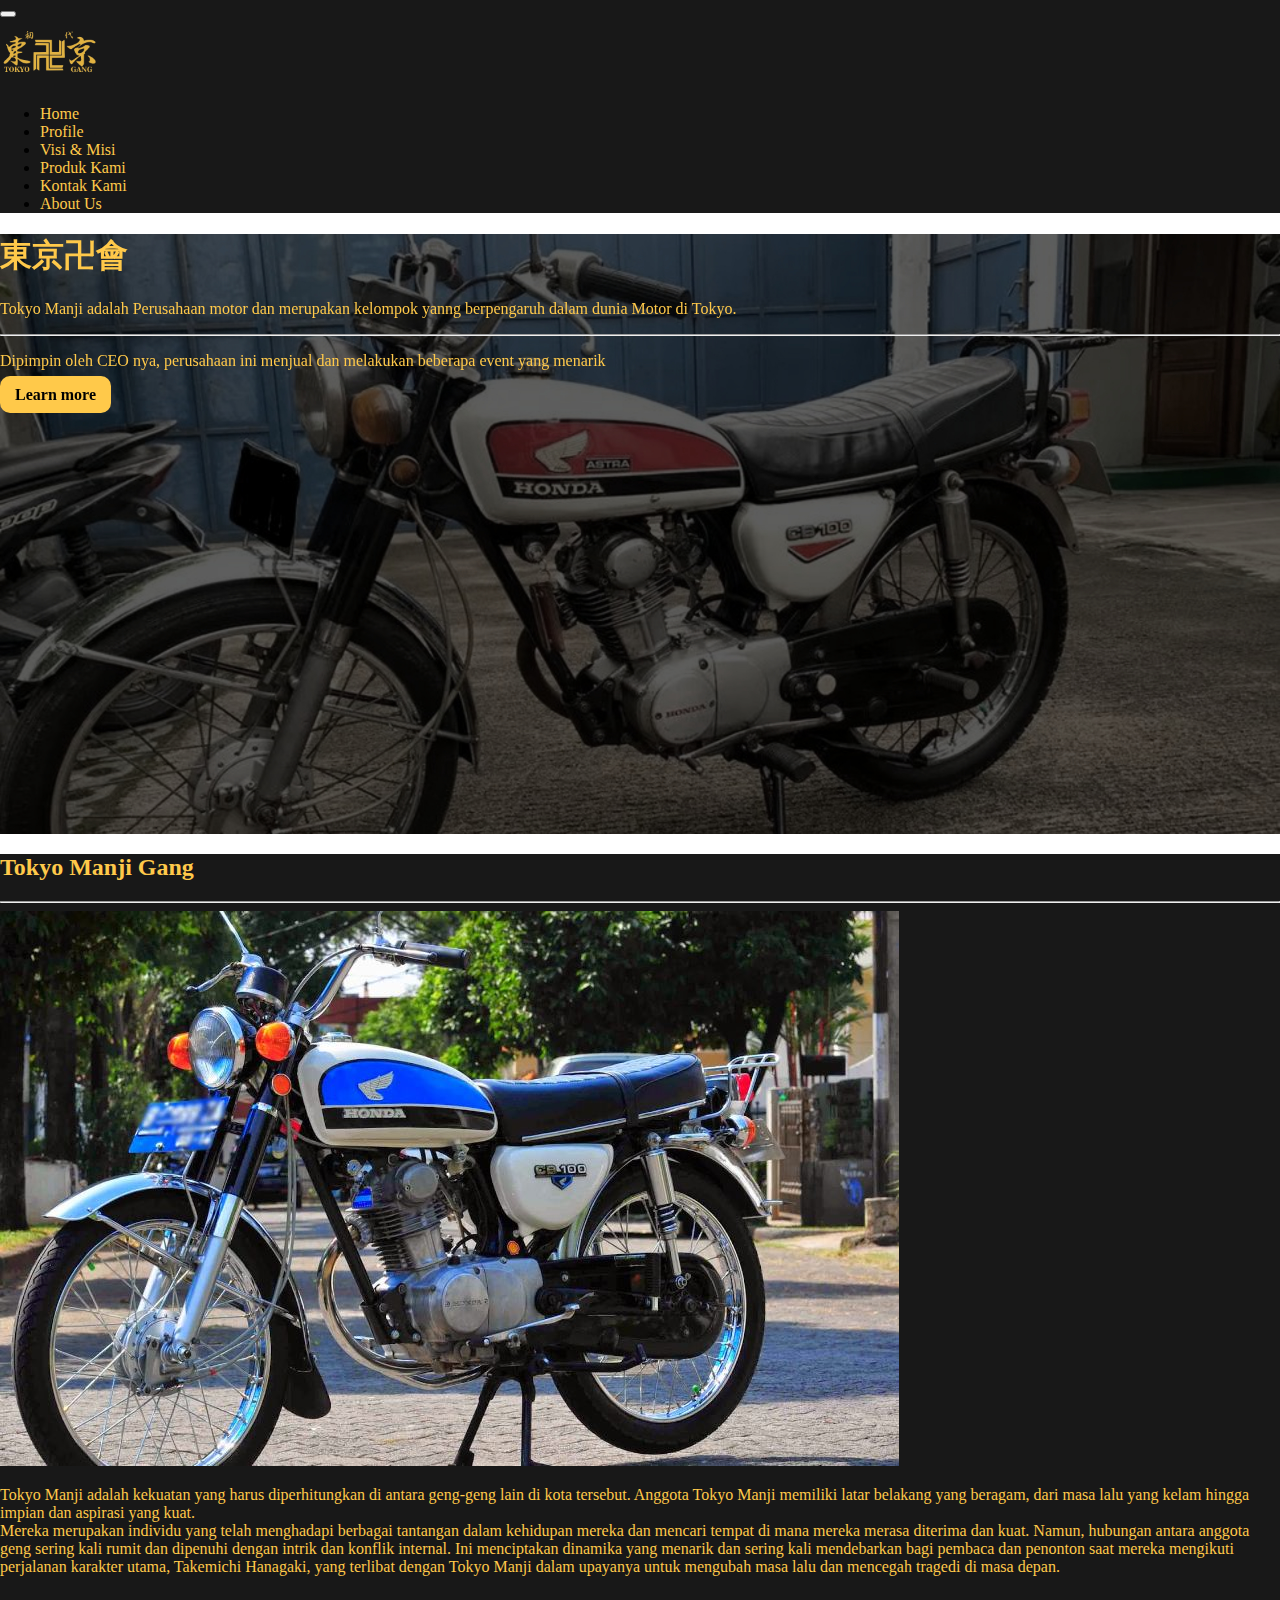
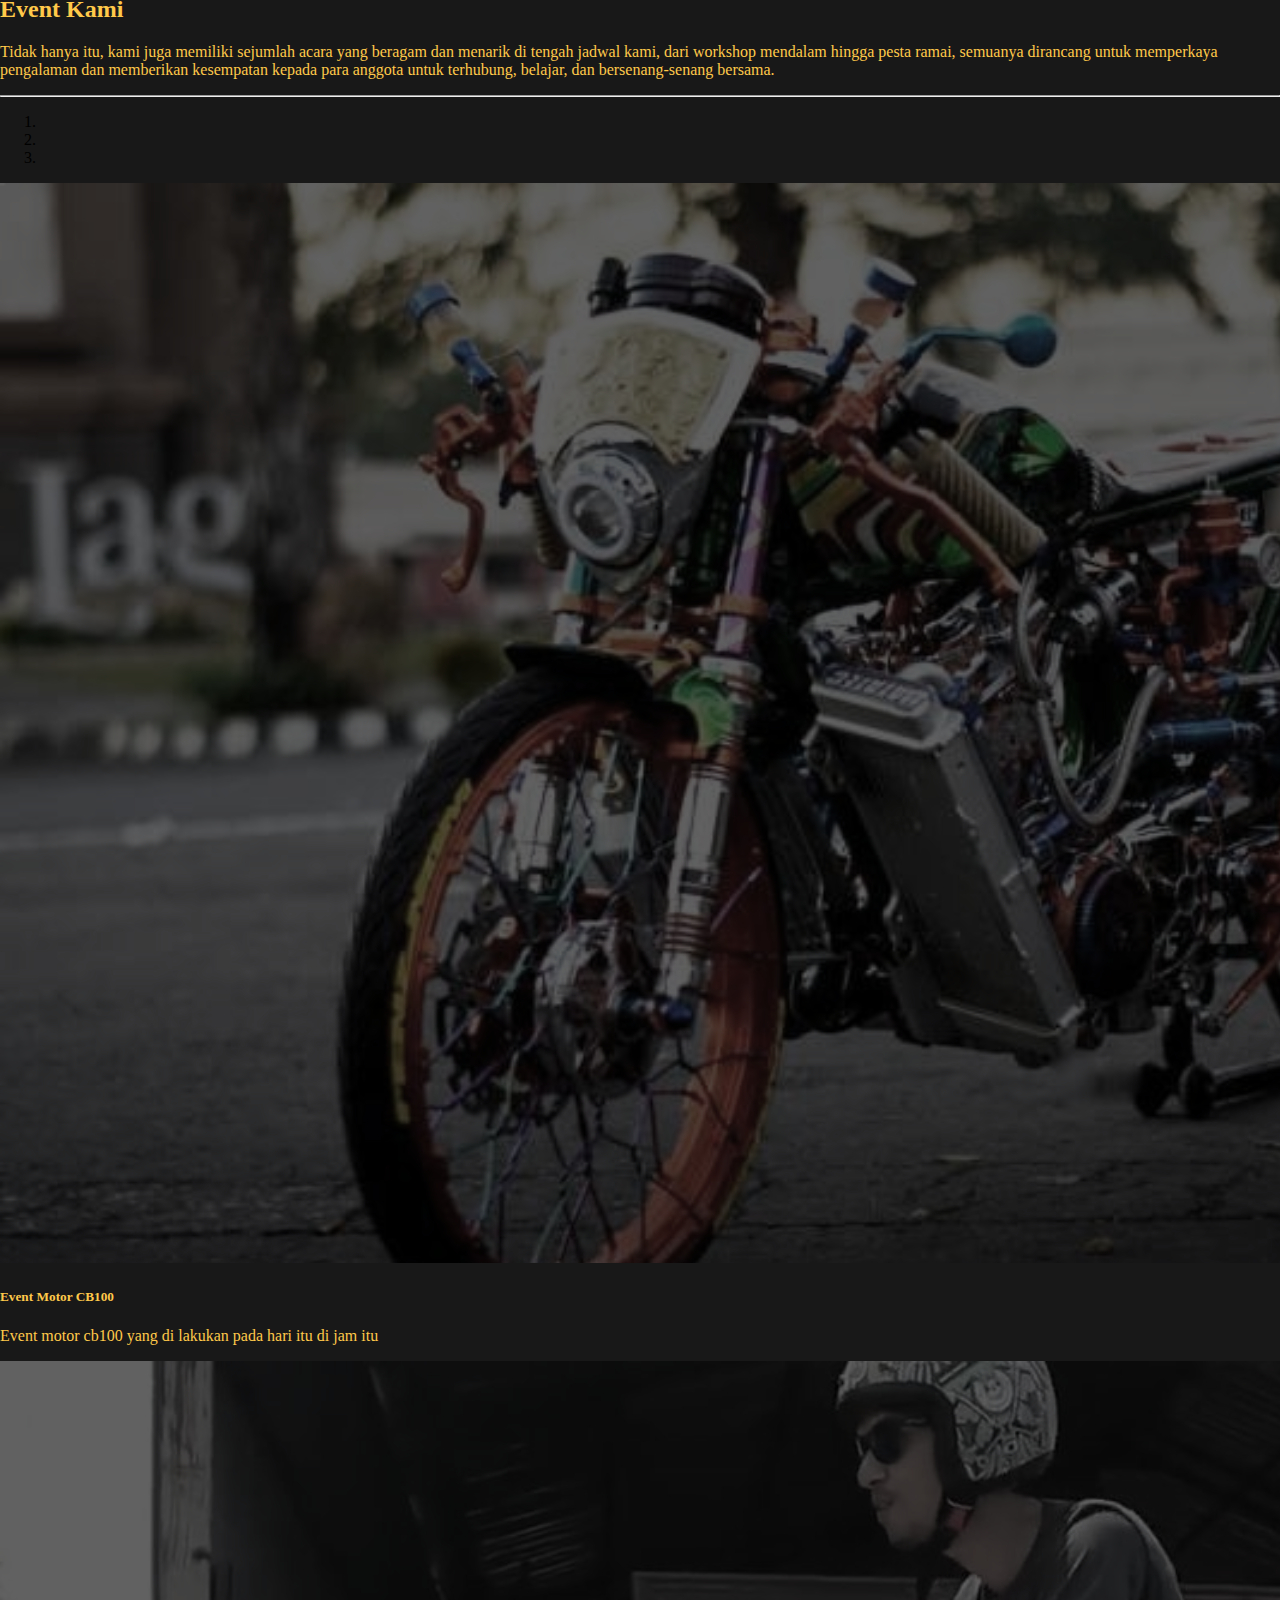
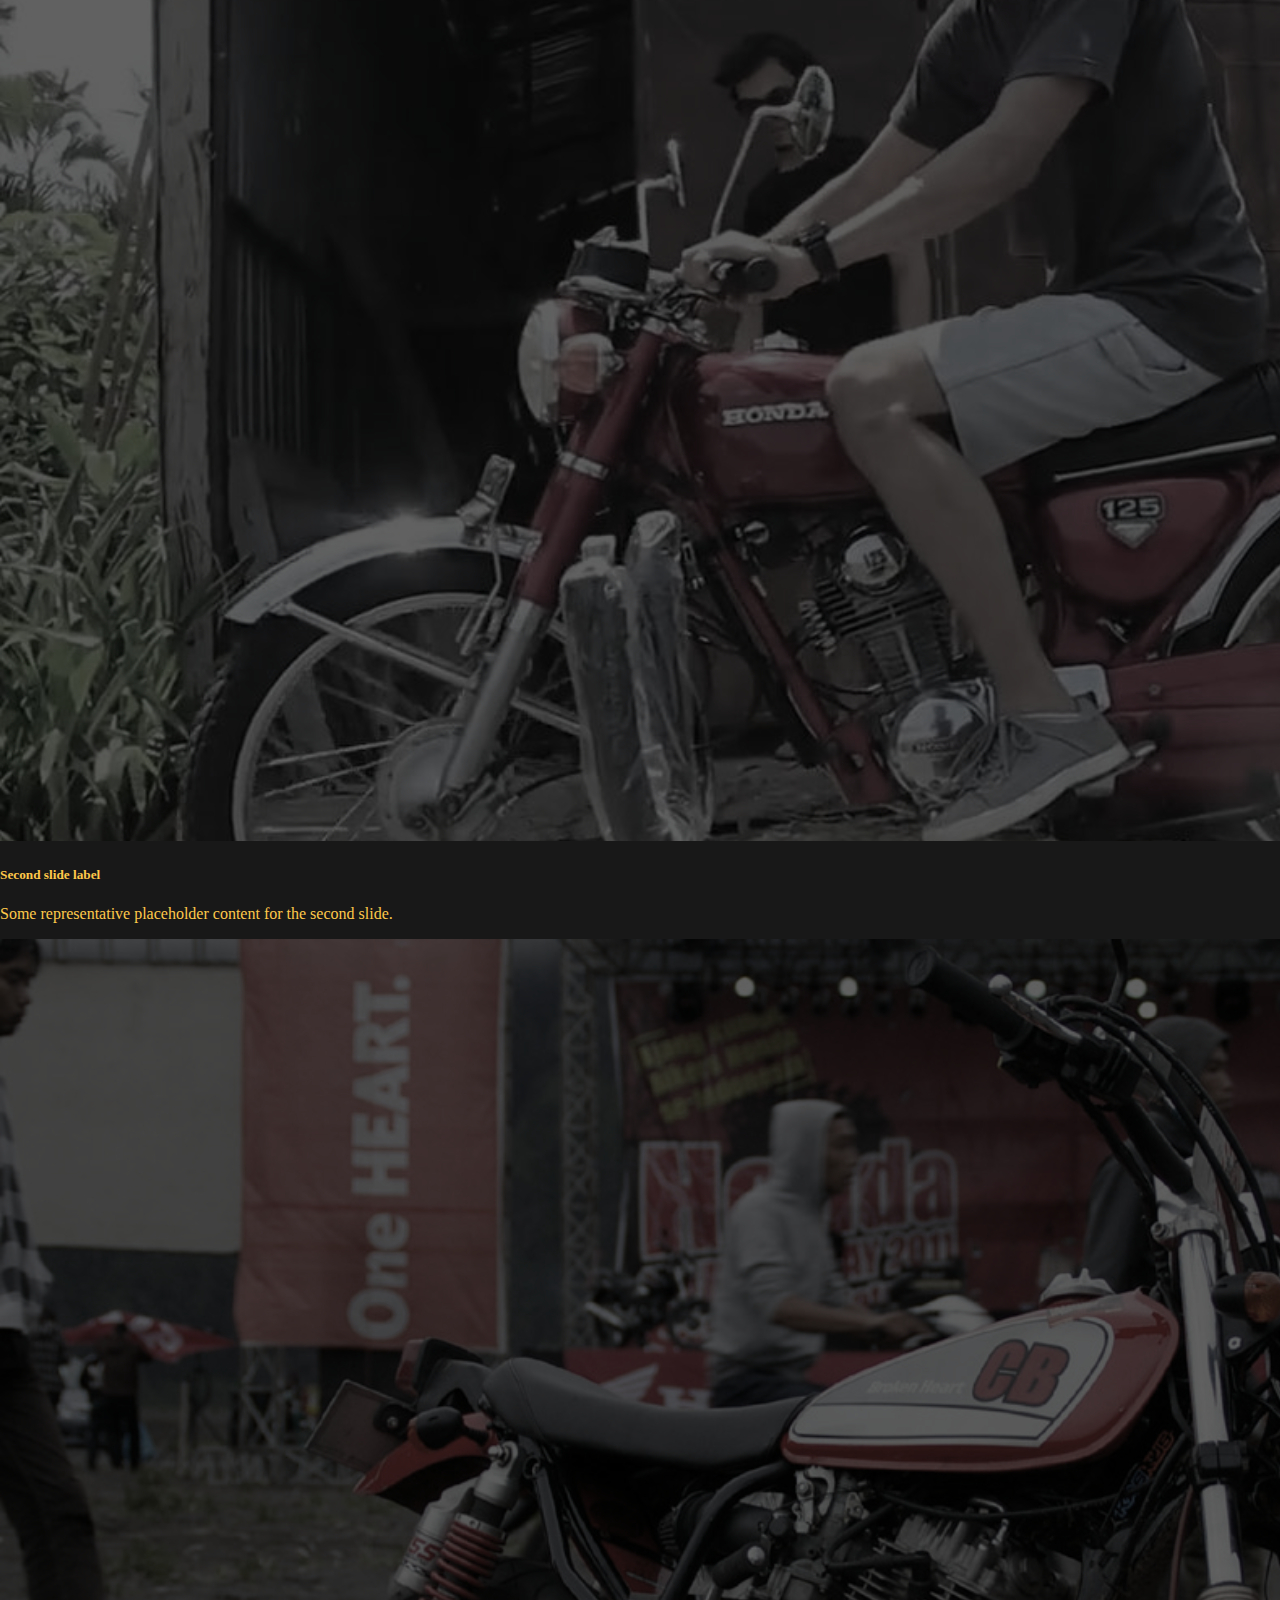
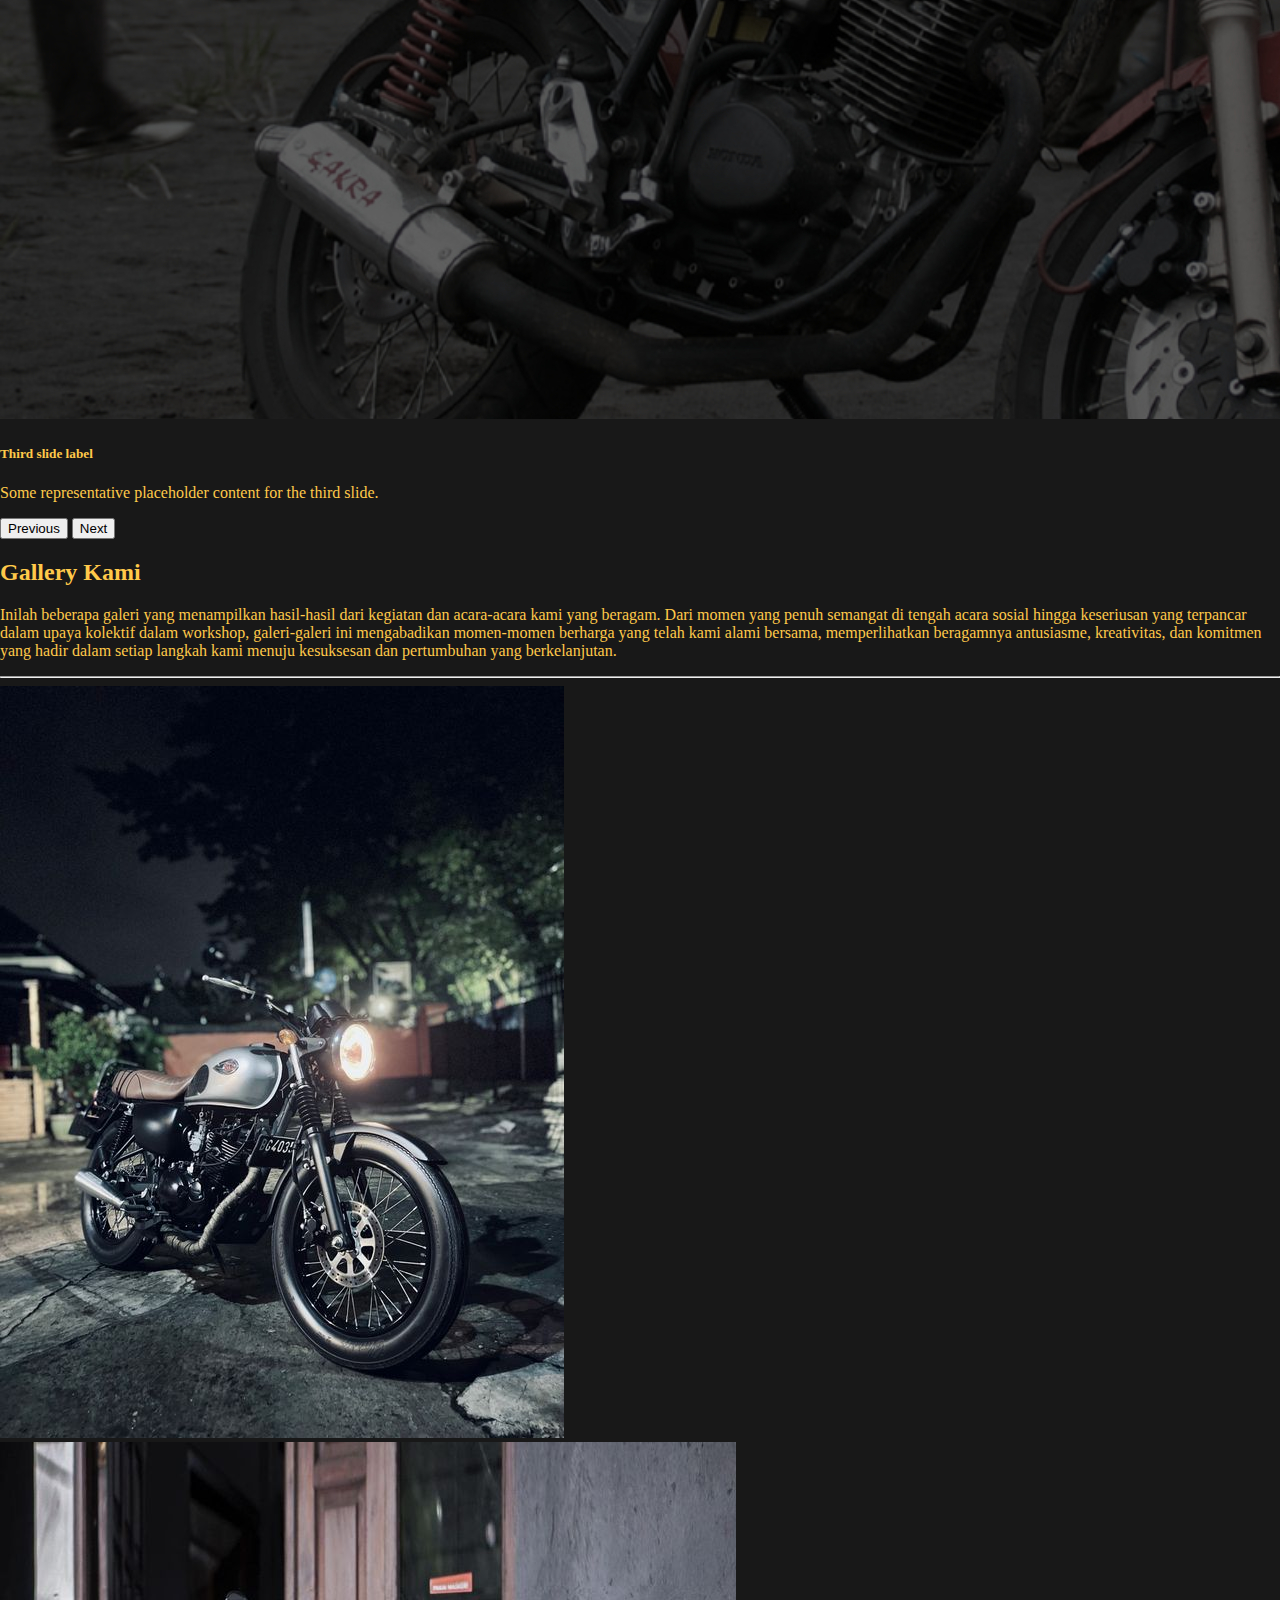
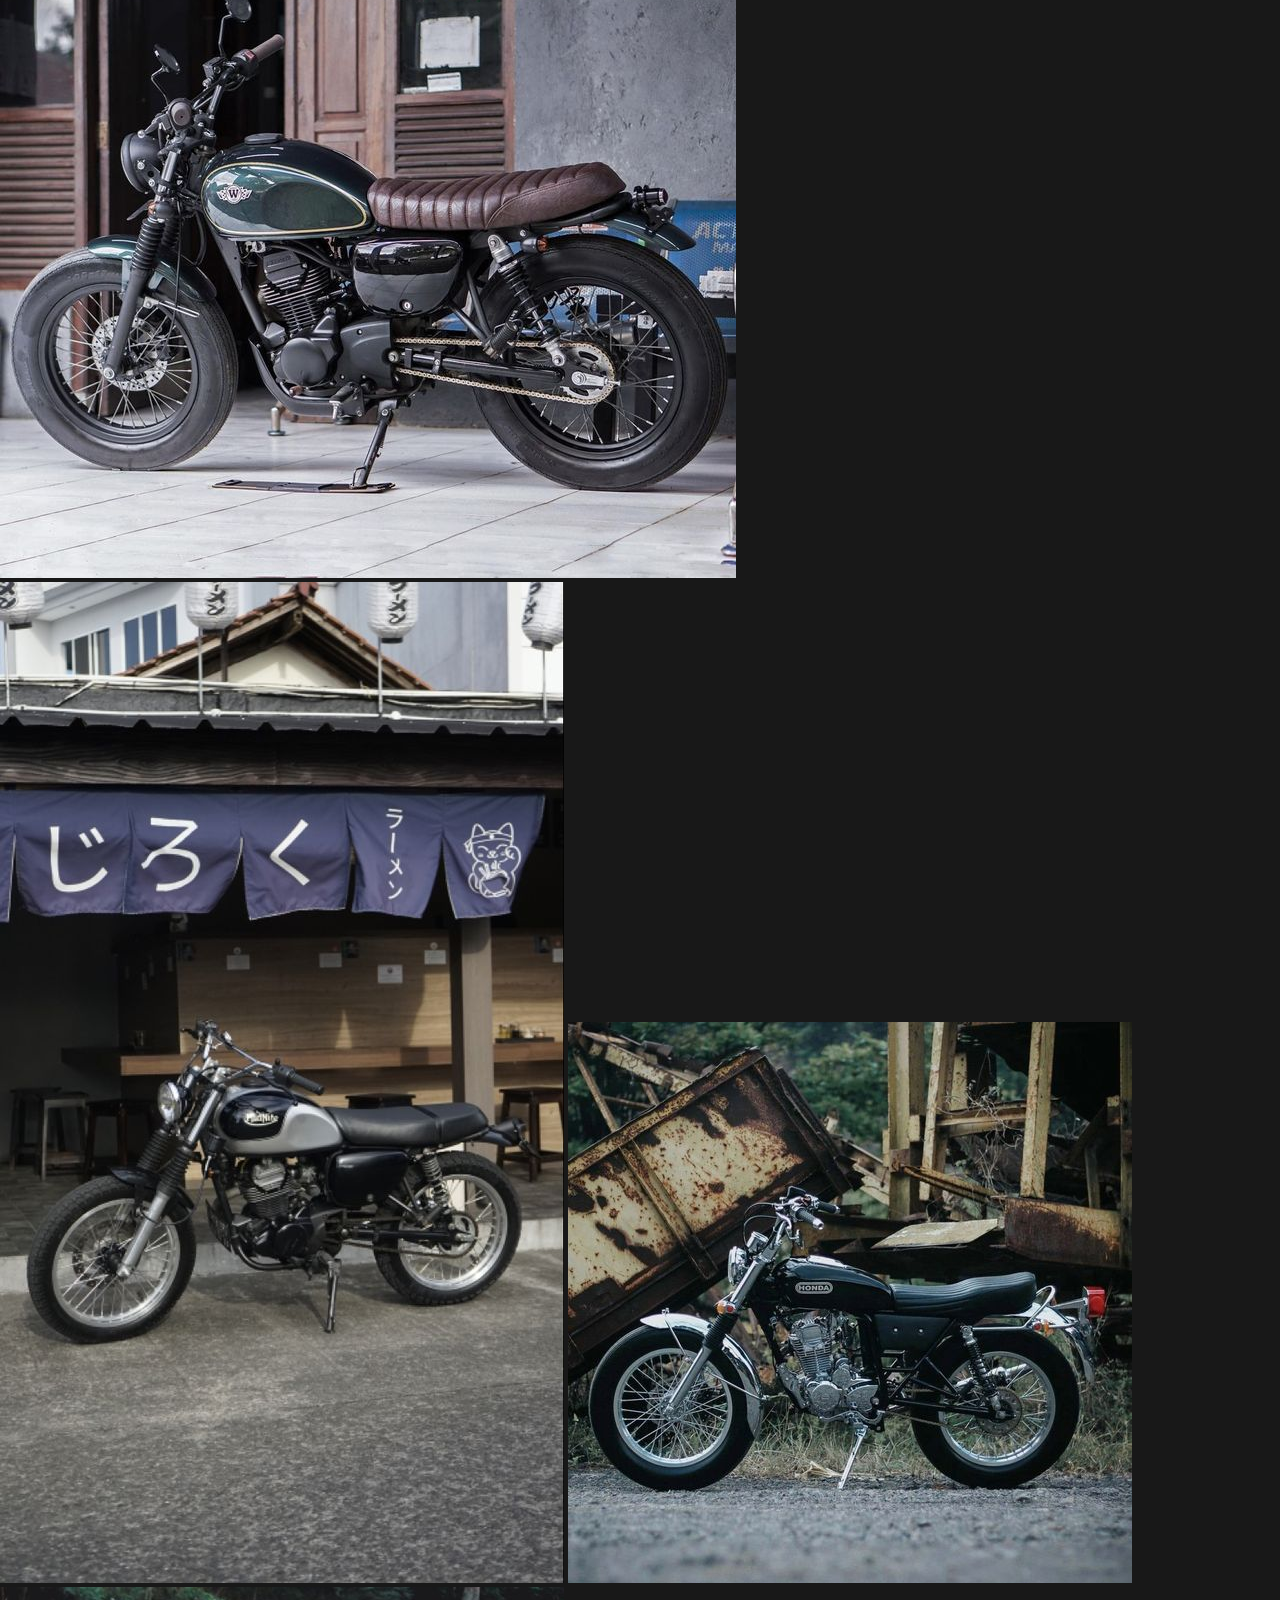
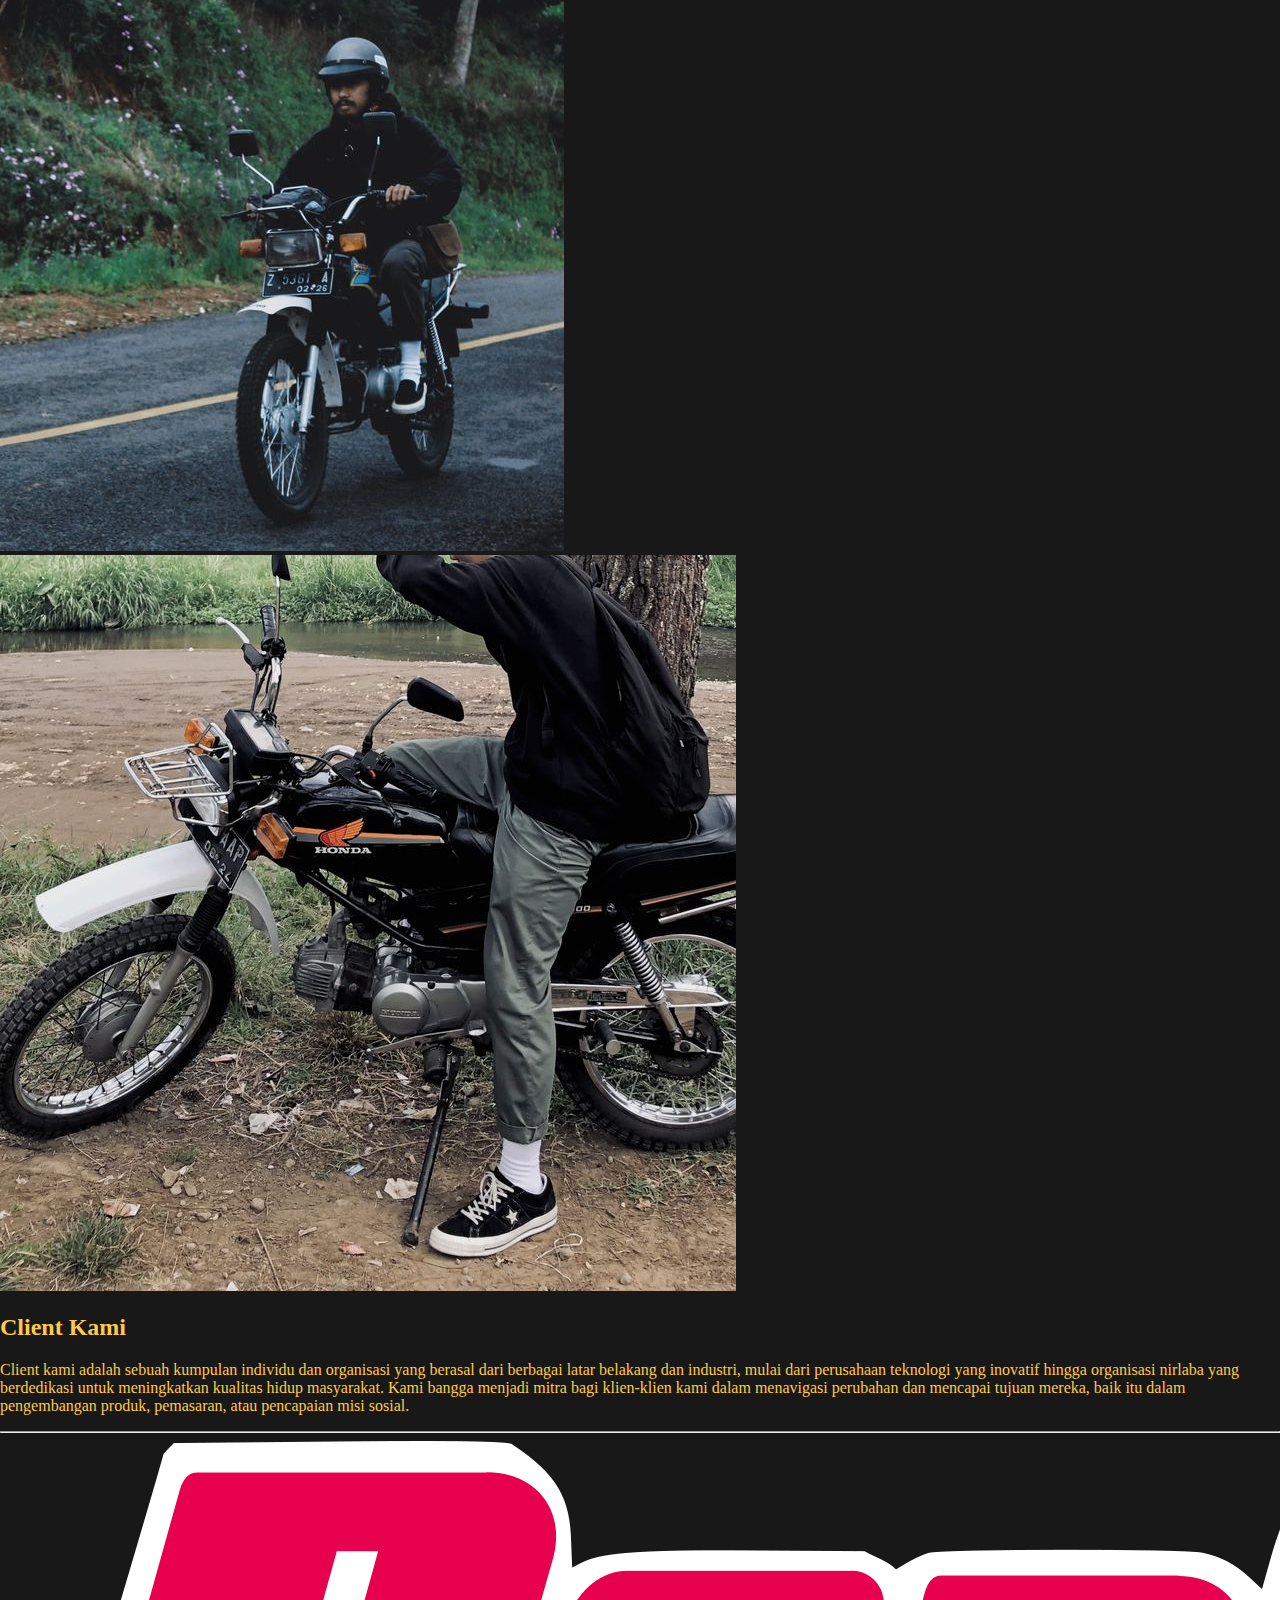
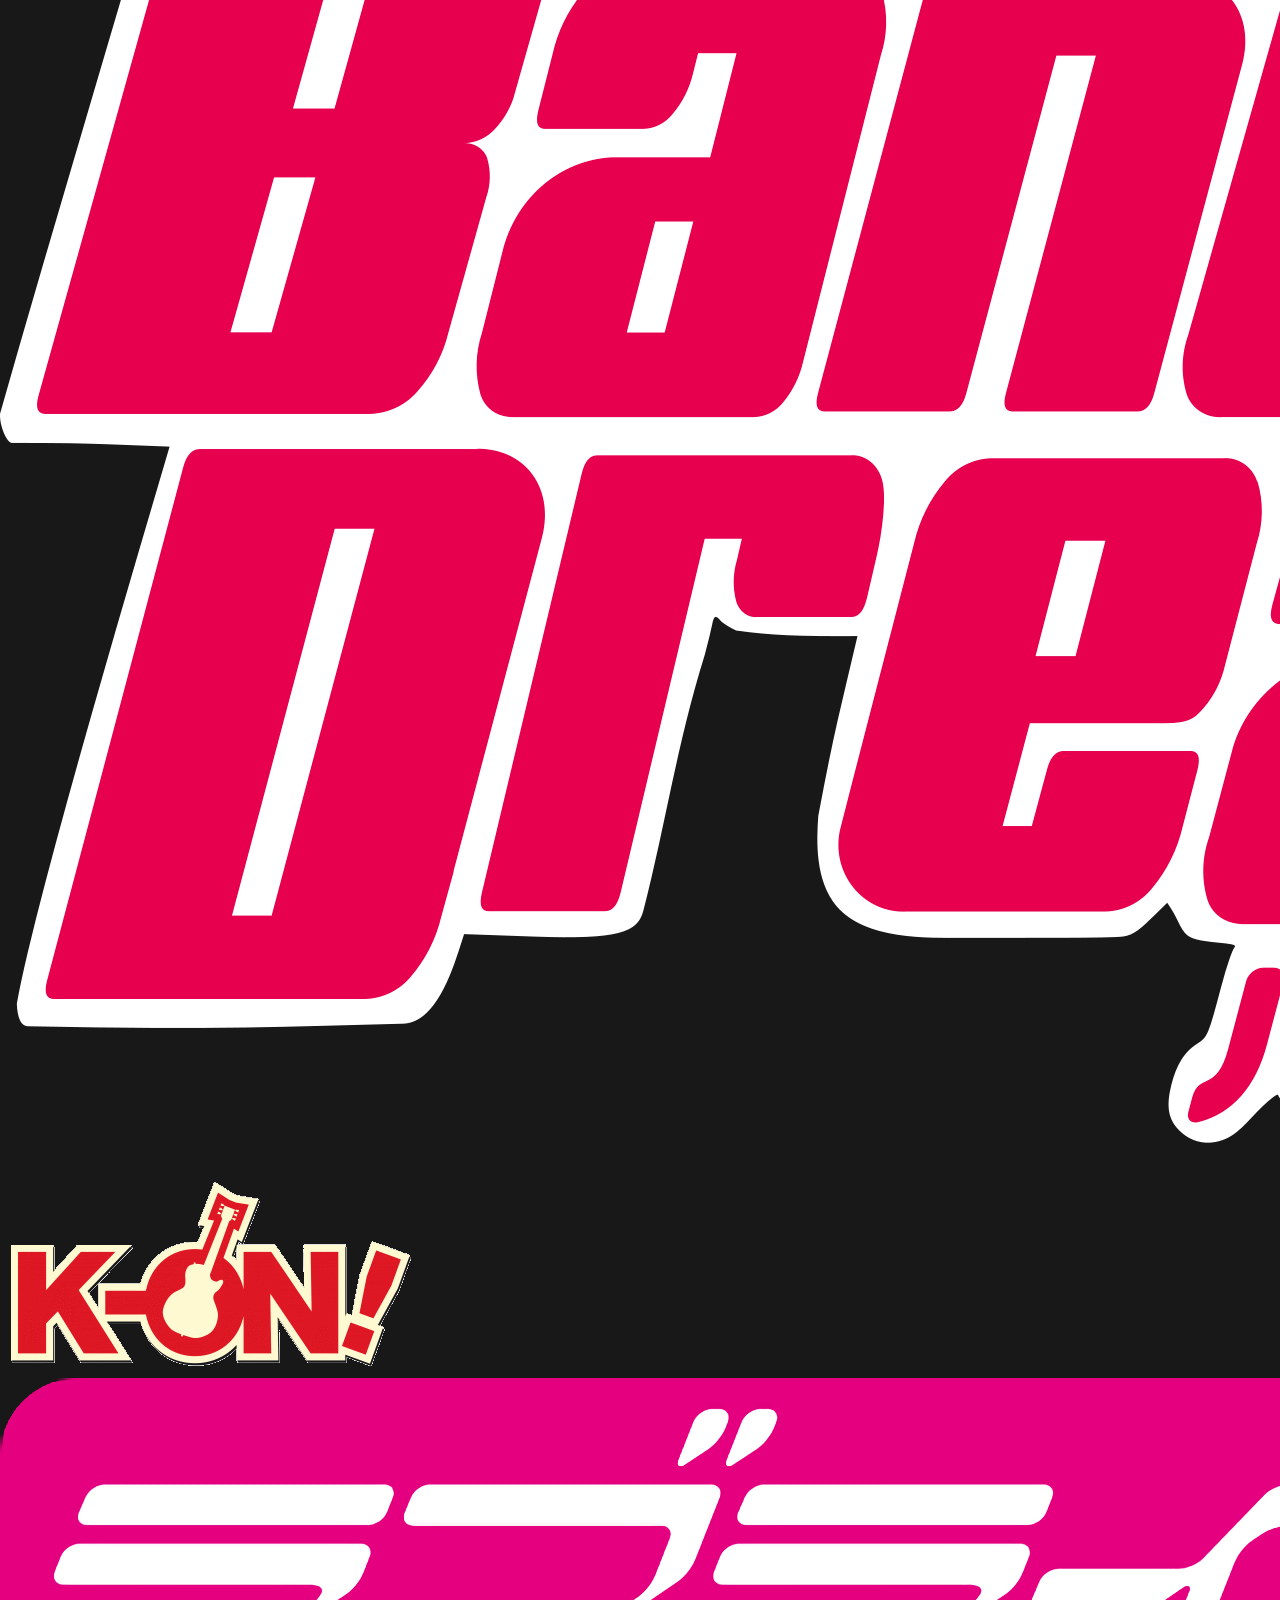
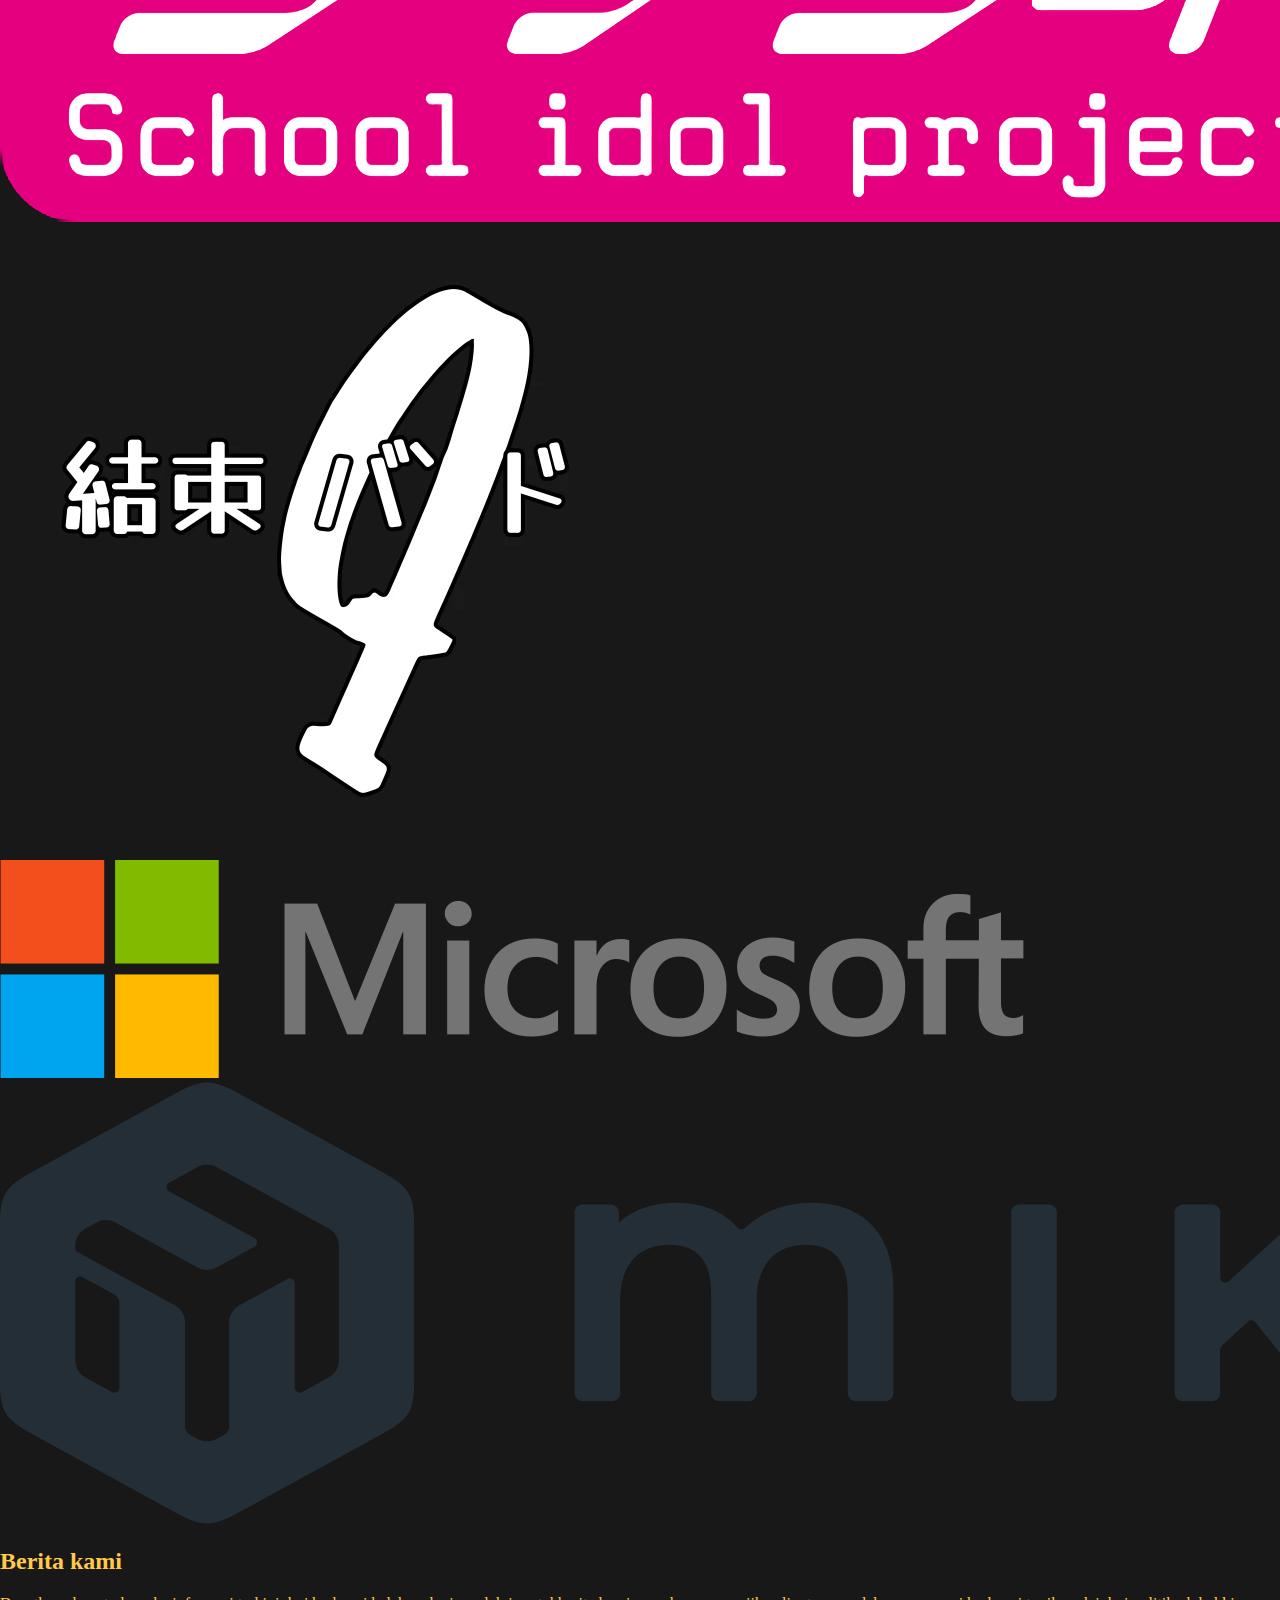
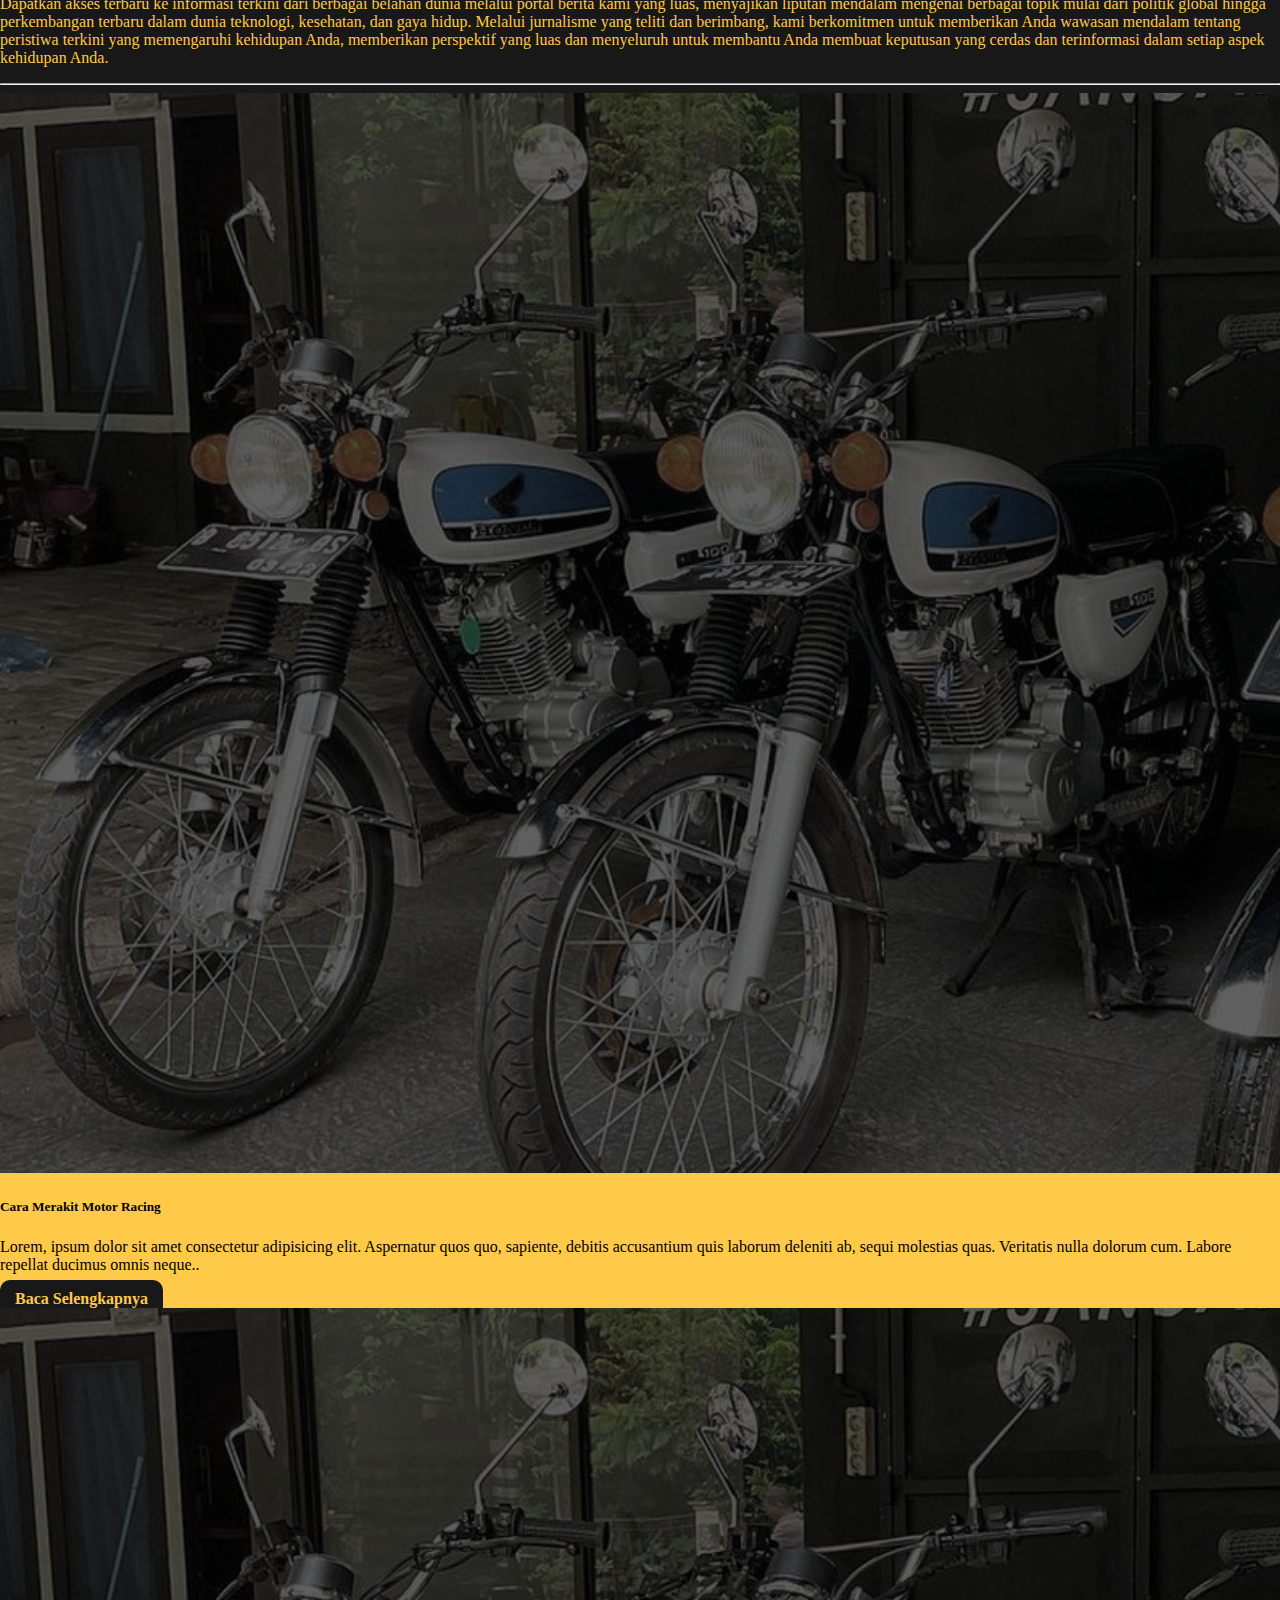
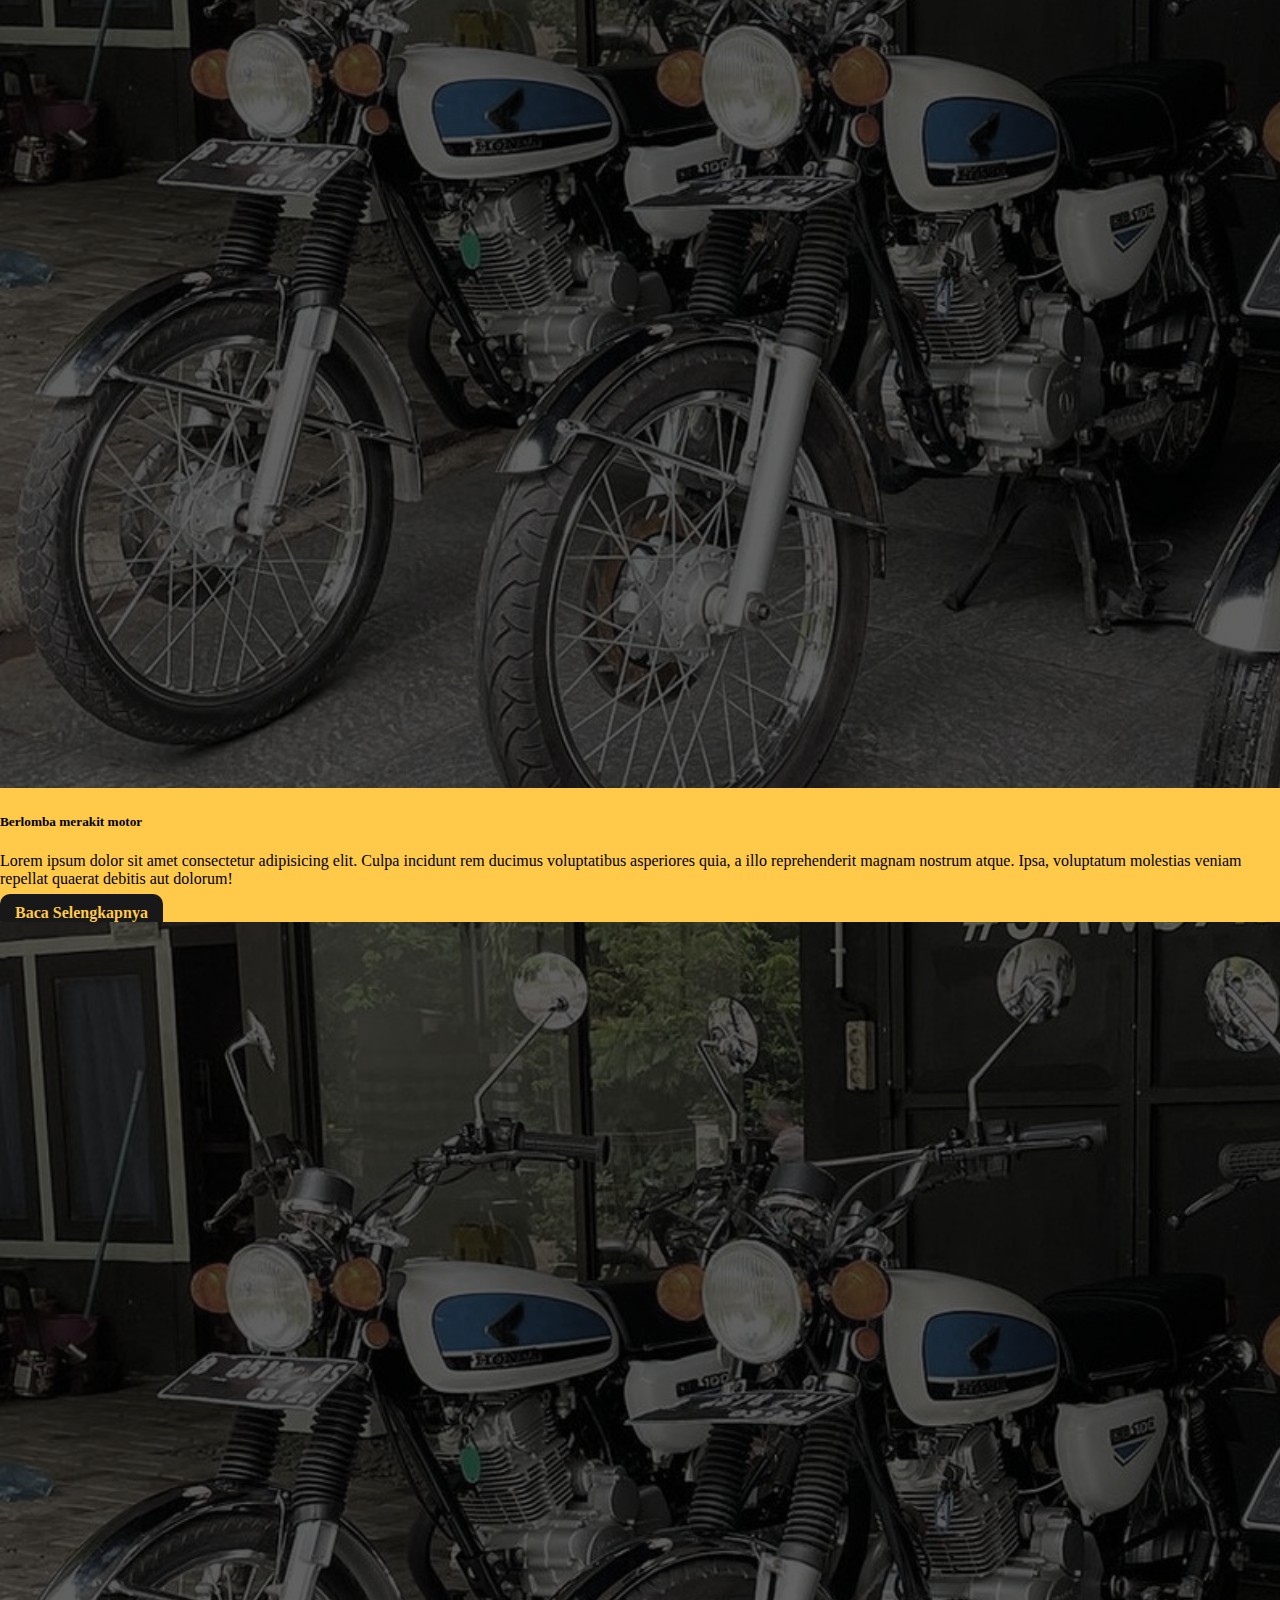
==== commit c7ff0d83: "perbaikan kata" ====
--- a/index.html
+++ b/index.html
@@ -51,22 +51,28 @@
                 >
               </li>
               <li class="nav-item">
-                <a class="nav-link text-gold font-weight-bold" href="#"
+                <a
+                  class="nav-link text-gold font-weight-bold"
+                  href="visi-misi.html"
                   >Visi & Misi</a
                 >
               </li>
               <li class="nav-item">
-                <a class="nav-link text-gold font-weight-bold" href="#"
+                <a
+                  class="nav-link text-gold font-weight-bold"
+                  href="profile.html"
                   >Produk Kami</a
                 >
               </li>
               <li class="nav-item">
-                <a class="nav-link text-gold font-weight-bold" href="#"
+                <a
+                  class="nav-link text-gold font-weight-bold"
+                  href="kontak.html"
                   >Kontak Kami</a
                 >
               </li>
               <li class="nav-item">
-                <a class="nav-link text-gold font-weight-bold" href="#"
+                <a class="nav-link text-gold font-weight-bold" href="about.html"
                   >About Us</a
                 >
               </li>
@@ -86,18 +92,16 @@
               東京卍會
             </h1>
             <p class="lead text-center text-gold px-5">
-              Geng Tokyo Manji adalah kelompok utama dalam serial manga dan
-              anime berjudul "Tokyo Revengers" karya Ken Wakui. Geng ini
-              merupakan pusat cerita dan merupakan kelompok yanng berpengaruh
-              dalam dunia kriminal di Tokyo.
+              Tokyo Manji adalah Perusahaan motor dan merupakan kelompok yanng
+              berpengaruh dalam dunia Motor di Tokyo.
             </p>
             <hr class="my-4 hr-gold" />
             <p class="text-center text-gold px-5">
-              Dipimpin oleh Kisaki Tetta, geng ini terdiri dari berbagai anggota
-              yang memiliki latar belakang dan kepribadian yang beragam.
+              Dipimpin oleh CEO nya, perusahaan ini menjual dan melakukan
+              beberapa event yang menarik
             </p>
             <div class="d-flex justify-content-center">
-              <a class="btn-gold" href="#" role="button">Learn more</a>
+              <a class="btn-gold" href="#pelajari" role="button">Learn more</a>
             </div>
           </div>
         </div>
@@ -105,12 +109,11 @@
     </div>
 
     <!-- bagian section terbagi -->
-
     <div class="container-fluid p-0 m-0">
       <div class="row m-0 p-0">
         <div class="col-12 m-0 p-0 bg-gelap">
           <!-- bagian penyampaian singkat -->
-          <div class="container">
+          <div id="pelajari" class="container">
             <h2 class="py-4 text-gold font-weight-bold text-center">
               Tokyo Manji Gang
             </h2>
@@ -395,7 +398,9 @@
                       laborum deleniti ab, sequi molestias quas. Veritatis nulla
                       dolorum cum. Labore repellat ducimus omnis neque..
                     </p>
-                    <a href="#" class="btn btn-dark">Baca Selengkapnya</a>
+                    <a href="berita1.html" class="btn btn-dark"
+                      >Baca Selengkapnya</a
+                    >
                   </div>
                 </div>
               </div>
@@ -416,7 +421,9 @@
                       illo reprehenderit magnam nostrum atque. Ipsa, voluptatum
                       molestias veniam repellat quaerat debitis aut dolorum!
                     </p>
-                    <a href="#" class="btn btn-dark">Baca Selengkapnya</a>
+                    <a href="berita2.html" class="btn btn-dark"
+                      >Baca Selengkapnya</a
+                    >
                   </div>
                 </div>
               </div>
@@ -435,7 +442,9 @@
                       necessitatibus, ut doloremque minus esse eos ad quas
                       quaerat dicta? Sapiente ducimus cum fugit quis. In.
                     </p>
-                    <a href="#" class="btn btn-dark">Baca Selengkapnya</a>
+                    <a href="berita3.html" class="btn btn-dark"
+                      >Baca Selengkapnya</a
+                    >
                   </div>
                 </div>
               </div>
--- a/style/index.css
+++ b/style/index.css
@@ -1,7 +1,12 @@
+
+*{
+    scroll-behavior: smooth;
+}
 
 body {
     margin: 0px;
     padding: 0px;
+    
   }
 .gambar-navbar
 {
@@ -86,5 +91,13 @@
     width: 100%x;
 }
 
-/* Mengubah warna latar belakang toggle button menjadi hitam */
 
+
+.card-img-top.gambar-sparepart {
+    -ms-flex-negative: 0;
+    flex-shrink: 0;
+    width: 100%;
+    height: 250px !important;
+}
+
+
